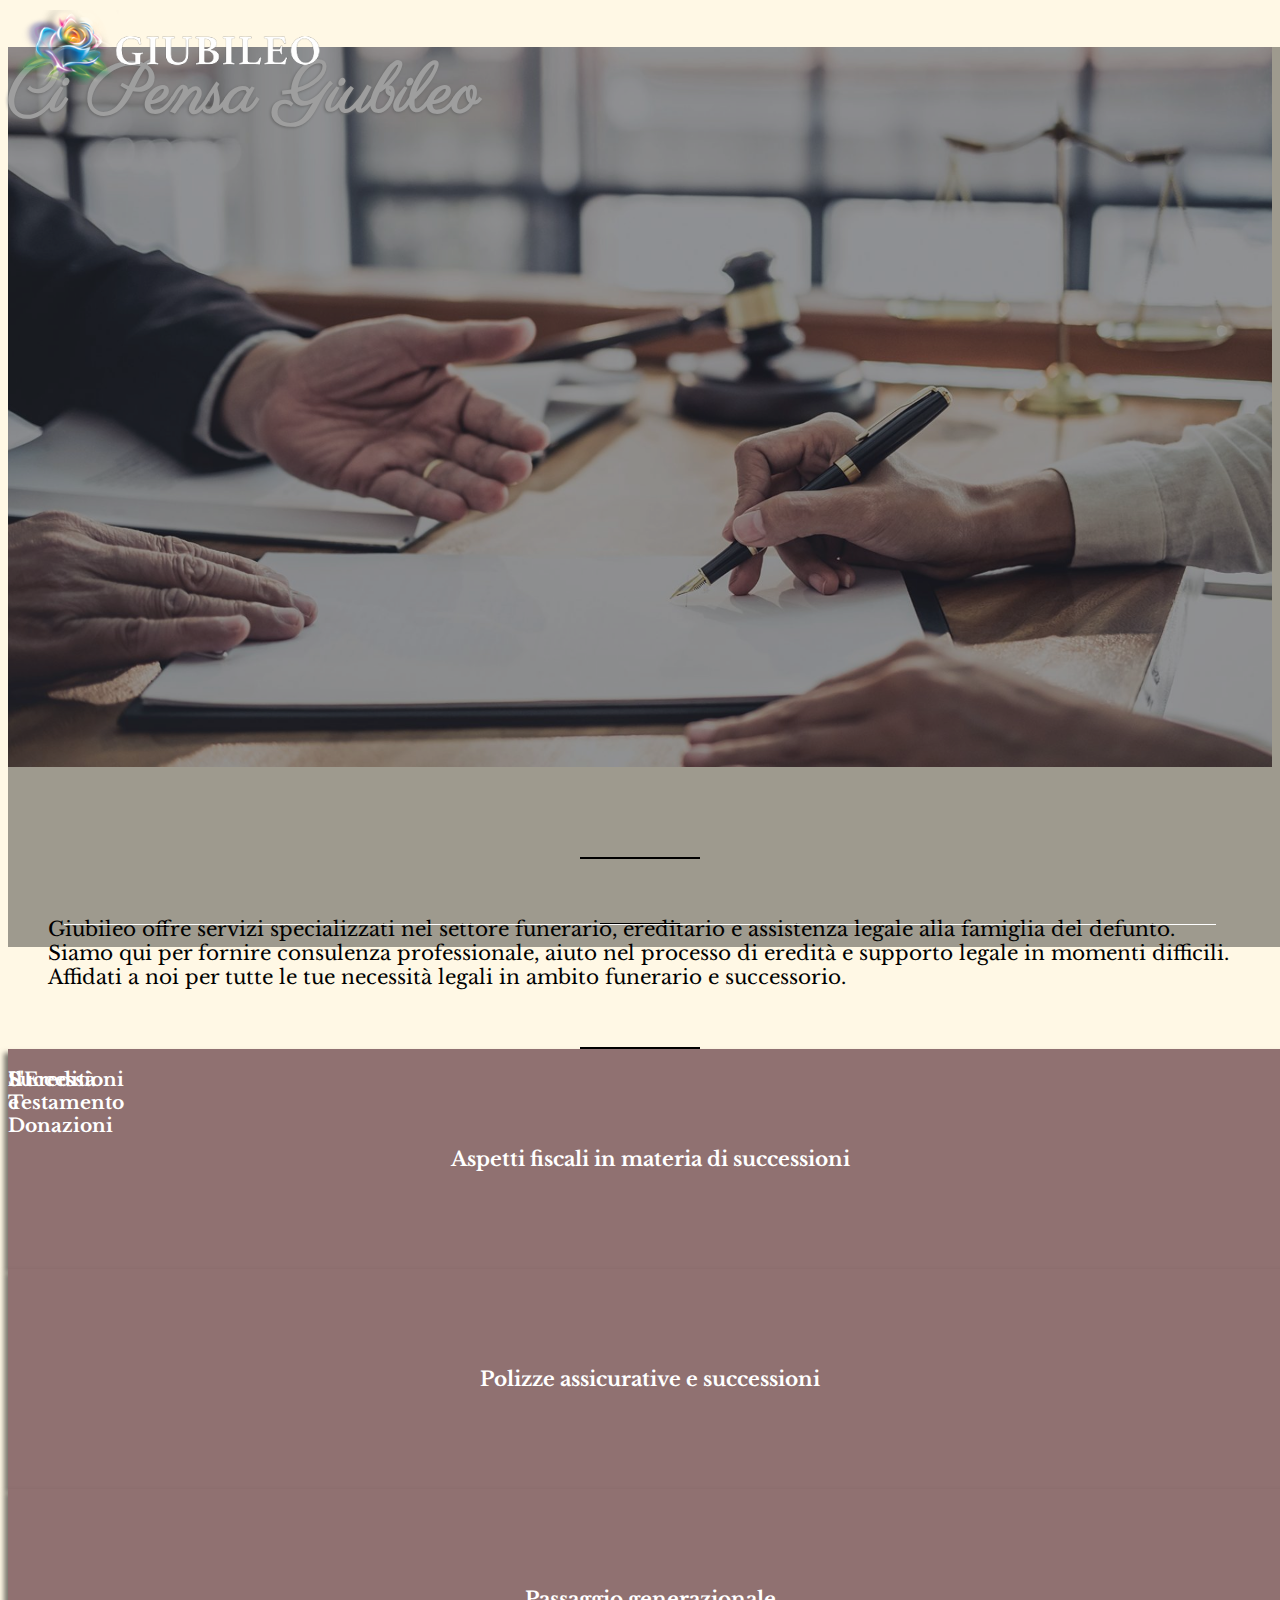
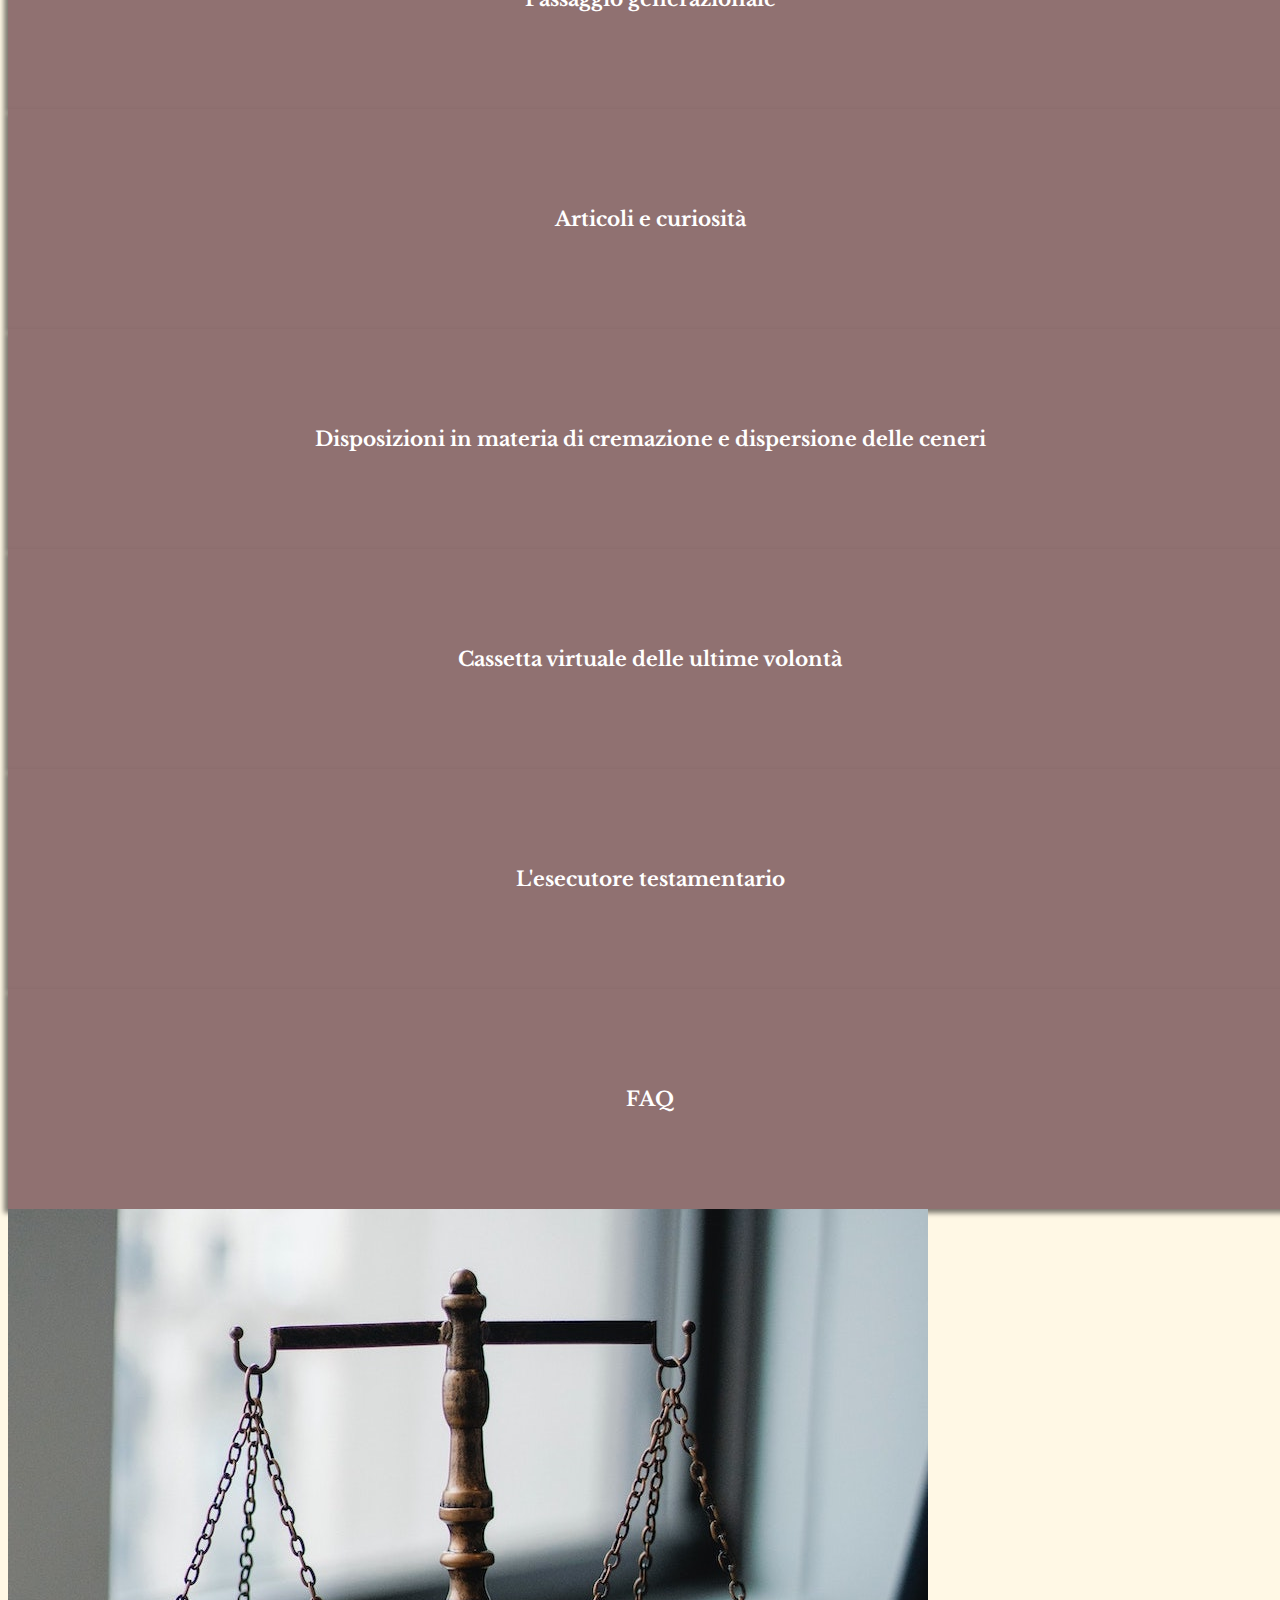
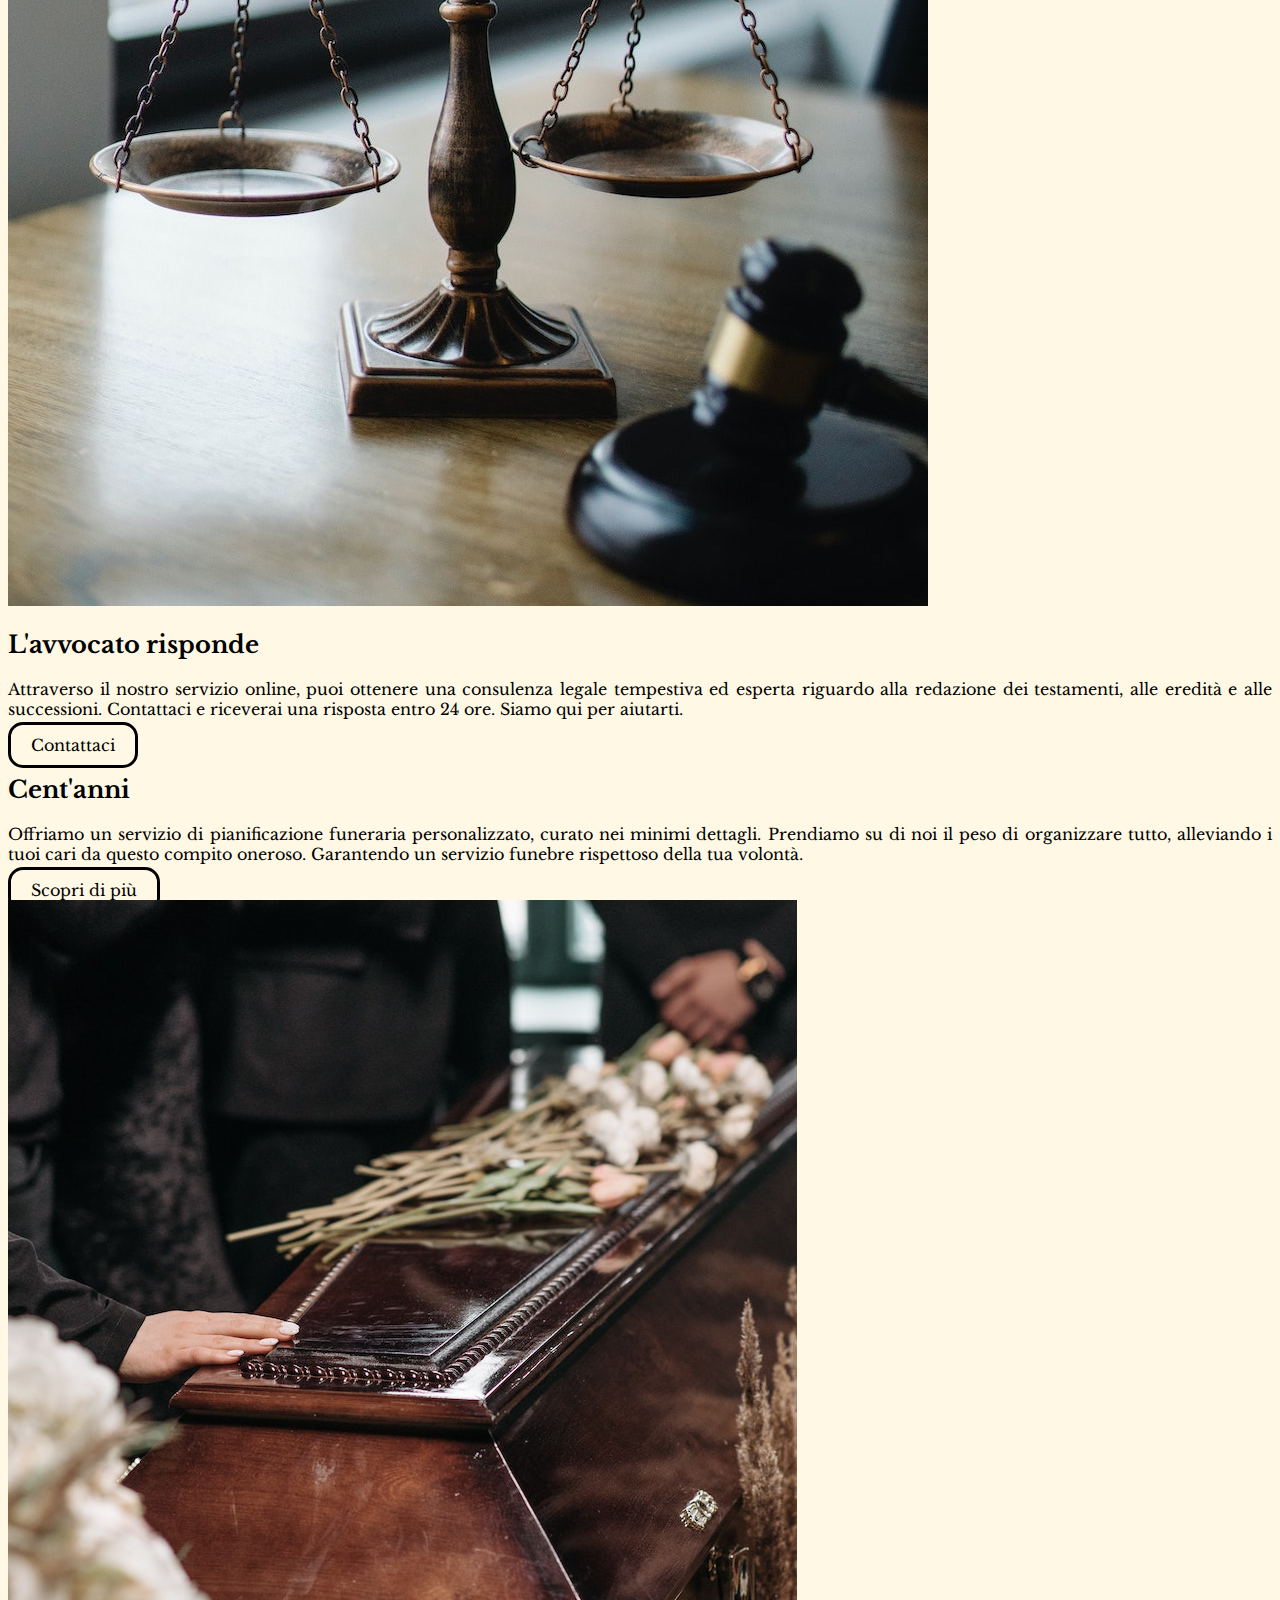
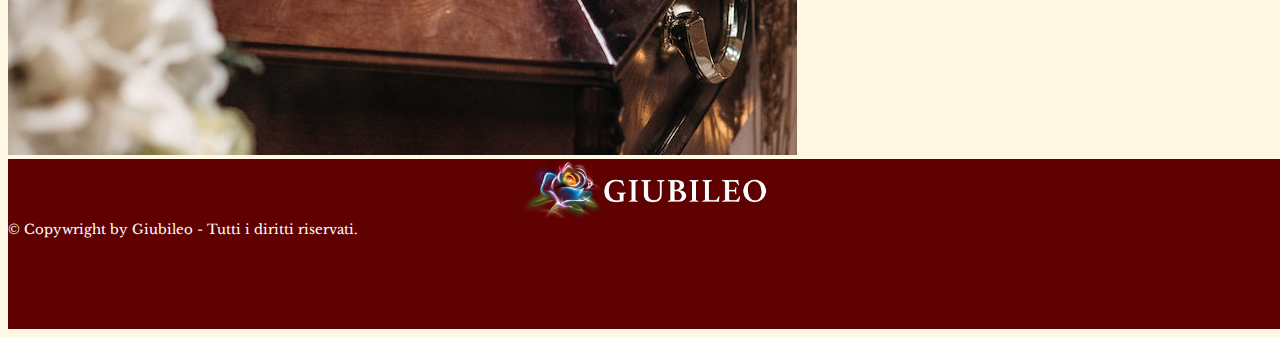
==== index.html @ f2958b36 "typo avvocato" ====
<!DOCTYPE html>
<html lang="en">
<head>
    <meta charset="UTF-8">
    <meta http-equiv="X-UA-Compatible" content="IE=edge">
    <meta name="viewport" content="width=device-width, initial-scale=1.0">
    <title>Ci Pensa Giubileo</title>

    <!-- Fonts -->
    <link rel="preconnect" href="https://fonts.googleapis.com">
    <link rel="preconnect" href="https://fonts.gstatic.com" crossorigin>
    <link href="https://fonts.googleapis.com/css2?family=Libre+Baskerville&family=Parisienne&display=swap" rel="stylesheet">
    <!--  -->

    <link rel="stylesheet" href="https://cdn.jsdelivr.net/npm/bootstrap@5.2.3/dist/css/bootstrap.min.css" integrity="sha384-rbsA2VBKQhggwzxH7pPCaAqO46MgnOM80zW1RWuH61DGLwZJEdK2Kadq2F9CUG65" crossorigin="anonymous">
    <link rel="stylesheet" href="css/style.min.css">
</head>
<body>
    <!-- Header -->
    <div id="header" class="header navbar align-content-center">
        <div class="container-xl">
            <div class="navbar-brand">
                <img class="ps-0" src="assets/logo/logo-giubileo.png" alt="">
            </div>

            <!-- <button class="navbar-toggler" type="button" data-bs-toggle="collapse" data-bs-target="#navbarSupportedContent" aria-controls="navbarSupportedContent" aria-expanded="false" aria-label="Toggle navigation">
                <span class="navbar-toggler-icon"></span>
            </button> -->

            <div class="" id="">
                <div class="navbar-links ms-auto flex">
                  <div class="nav-item">
                    <button id="nav-link-btn" class="nav-link nav-link-btn">Servizi</button>
                  </div>
                  <div class="nav-item">
                    <a class="nav-link" href="/">L'avvocato risponde</a>
                  </div>
                  <div class="nav-item dropdown">
                    <a class="nav-link" href="https://giubileocentanni.it/" target="_blank">Cent'anni</a>
                  </div>
                </div>
            </div>
        </div>

    </div>

    <div id="submenu" class="submenu container justify-content-center">
        <div class="d-flex justify-content-center mb-1">
            <a href="/" class="card submenu-container submenu-main">
                Il Testamento
            </a>
            <a href="/" class="card submenu-container submenu-main">
                L'Eredità
            </a>
            <a href="/" class="card submenu-container submenu-main">
                Successioni e Donazioni
            </a>
        </div>

        <div class="justify-content-center">
            <div class="d-flex text-center justify-content-center mb-1">
                <a href="/" class="card submenu-container">
                        Aspetti fiscali in materia di successioni
                </a>
                <a href="/" class="card submenu-container">
                        Polizze assicurative e successioni
                </a>
                <a href="/" class="card submenu-container">
                        Passaggio generazionale
                </a>
                <a href="/" class="card submenu-container">
                        Articoli e curiosità
                </a>
            </div>
    
            <div class="d-flex text-center justify-content-center">
                <a href="/" class="card submenu-container">
                        Cremazione e dispersione delle ceneri
                </a>
                <a href="/" class="card submenu-container">
                        Cassetta virtuale delle ultime volontà
                </a>
                <a href="/" class="card submenu-container">
                        L'esecutore testamentario
                </a>
                <a href="/" class="card submenu-container">
                        FAQ
                </a>
            </div>

        </div>
    </div>

    <!-- Hero -->
    <div class="container-fluid hero position-relative" style="background-image: url(assets/img/giubileo-7.jpeg);">
        <div class="hero-overlay"></div>
        <div class="row text-center h-100 align-content-center">
            <h1 class="title">Ci Pensa Giubileo</h1>
        </div>
    </div>

    <!-- Intro -->
    <div class="container intro-section section">
        <div class="row text-center justify-content-center">
            <p class="intro col-7">
                Giubileo offre servizi specializzati nel settore funerario, ereditario e assistenza legale alla famiglia del defunto. 
                Siamo qui per fornire consulenza professionale, aiuto nel processo di eredità e supporto legale in momenti difficili. Affidati a noi 
                per tutte le tue necessità legali in ambito funerario e successorio.
            </p>
        </div>
    </div>

    <!-- Cards -->
    <div class="container-xl cards-section section my-5 py-5">
        <!-- Card Highlights -->
        <div class="row text-center justify-content-center mb-5">
            <div class="col-4">
                <a href="/" class="card highlight-card" style="background-image: url(assets/img/giubileo-6.jpeg);">
                    <div class="card-overlay"></div>
                    <div class="card-content">
                        <div class="card-title mb-3">
                            <h3>Il Testamento</h3>
                        </div>
                        <div class="card-description p-3 mt-4">
                            <p>Offriamo assistenza nella redazione del testamento, garantendo che le volontà del defunto siano chiare e legalmente valide.</p>
                        </div>
                    </div>
                </a>
            </div>
            <div class="col-4">
                <a href="/" class="card highlight-card"  style="background-image: url(assets/img/giubileo-3.jpeg);">
                    <div class="card-overlay"></div>

                    <div class="card-content">
                        <div class="card-title mb-3">
                            <h3>L'Eredità</h3>
                        </div>
                        <div class="card-description p-3 mt-4">
                            <p>Forniamo servizi di gestione dell'eredità, assicurando una corretta distribuzione dei beni e la risoluzione delle questioni legali correlate.</p>
                        </div>
                    </div>
                </a>
            </div>
            <div class="col-4">
                <a href="/" class="card highlight-card"  style="background-image: url(assets/img/giubileo-5.jpeg);">
                    <div class="card-overlay"></div>

                    <div class="card-content">
                        <div class="card-title mb-3">
                            <h3>Successioni e Donazioni</h3>
                        </div>
                        <div class="card-description p-3 mt-4">
                            <p>Proponiamo servizi di successioni e donazioni, aiutando a pianificare e gestire in modo adeguato la trasmissione di beni e patrimonio.</p>
                        </div>
                    </div>
                </a>
            </div>
        </div>

        <!-- Other cards -->
        <div class="row text-center justify-content-center mb-4">
            <div class="col-3">
                <a href="/" class="card card-secondary">
                    <h3>Aspetti fiscali in materia di successioni</h3>
                </a>
            </div>
            <div class="col-3">
                <a href="/" class="card card-secondary">
                    <h3>Polizze assicurative e successioni</h3>
                </a>
            </div>
            <div class="col-3">
                <a href="/" class="card card-secondary">
                    <h3>Passaggio generazionale</h3>
                </a>
            </div>
            <div class="col-3">
                <a href="/" class="card card-secondary">
                    <h3>Articoli e curiosità</h3>
                </a>
            </div>
        </div>

        <div class="row text-center justify-content-center">
            <div class="col-3">
                <a href="/" class="card card-secondary">
                    <h3>Disposizioni in materia di cremazione e dispersione delle ceneri</h3>
                </a>
            </div>
            <div class="col-3">
                <a href="/" class="card card-secondary">
                    <h3>Cassetta virtuale delle ultime volontà</h3>
                </a>
            </div>
            <div class="col-3">
                <a href="/" class="card card-secondary">
                    <h3>L'esecutore testamentario</h3>
                </a>
            </div>
            <div class="col-3">
                <a href="/" class="card card-secondary">
                    <h3>FAQ</h3>
                </a>
            </div>
        </div>
    </div>

    <!-- Avvocato risponde -->
    <div class="container section lawyer-section py-5">
        <div class="row">
            <div class="col-4 offset-1">
                <img class="sec-img w-100 rounded" src="assets/img/giubileo-2.jpeg" alt="">
            </div>
            <div class="offset-1 col-5 d-flex flex-column justify-content-center align-items-center">
                <h2 class="sec-title mb-5 position-relative">L'avvocato risponde</h2>
                <p class="sec-description mb-5">Attraverso il nostro servizio online, puoi ottenere una consulenza legale tempestiva ed esperta riguardo alla redazione dei testamenti, alle eredità e alle successioni. Contattaci e riceverai una risposta entro 24 ore. Siamo qui per aiutarti.</p>
                <a href="/" class="sec-btn">Contattaci</a>
            </div>
        </div>
    </div>

    <!-- Cent'anni -->
    <div class="container section centanni-section mb-5 py-5">
        <div class="row">
            <div class="offset-1 col-5 d-flex flex-column justify-content-center align-items-center">
                <h2 class="sec-title mb-5 position-relative">Cent'anni</h2>
                <p class="sec-description mb-5">Offriamo un servizio di pianificazione funeraria personalizzato, curato nei minimi dettagli. Prendiamo su di noi il peso di organizzare tutto, alleviando i tuoi cari da questo compito oneroso. Garantendo un servizio funebre rispettoso della tua volontà.</p>
                <a href="https://giubileocentanni.it/" target="_blank" class="sec-btn">Scopri di più</a>
            </div>
            <div class="col-4 offset-1">
                <img class="sec-img w-100 rounded" src="assets/img/funeral-1b.jpeg" alt="">
            </div>
        </div>
    </div>

    <div id="footer" class="footer">
        <div class="container justify-content-center h-100 position-relative text-center">
            <div class="footer-logo-container pt-4 mb-5 position-relative">
                <img class="ps-0" src="assets/logo/logo-giubileo.png" alt="">
            </div>
            <small class="text-center">© Copywright by Giubileo - Tutti i diritti riservati.</small>
        </div>
    </div>


    <script src="https://cdn.jsdelivr.net/npm/bootstrap@5.2.3/dist/js/bootstrap.min.js" integrity="sha384-cuYeSxntonz0PPNlHhBs68uyIAVpIIOZZ5JqeqvYYIcEL727kskC66kF92t6Xl2V" crossorigin="anonymous"></script>
    <script src="js/main.js"></script>
</body>
</html>
---- css/style.min.css ----
:root{--main:#113c66;--main-bg:#fff8e5;--header-color:#fff;--header-bg-color:#600101;--header-bg-color-light:#8f3b3b;--header-bg-color-focus:#4b0404;--secondary-card-bg:#907171;--card-transition-bg:0.5s;--card-transition:1s}*{font-family:'Libre Baskerville', serif}html{overflow-x:hidden}body{background-color:var(--main-bg)}.header{overflow:hidden;position:fixed;width:100vw;top:0;left:0;max-height:90px;z-index:999999;transition:all 0.6s}.header.scrolled-down{background-color:var(--header-bg-color)}.header .navbar-brand img{height:75px;width:auto;padding:10px}.header .navbar-links{display:flex;justify-content:right;align-items:center}.header .navbar-links .nav-item{display:flex;justify-content:center;align-items:center;transition:all 0.5;background-color:#fff8e500}.header .navbar-links .nav-item:hover .nav-link{text-decoration:underline}.header .navbar-links .nav-item .nav-link-btn{background:none;border:none}.header .navbar-links .nav-item .nav-link{padding:2px 30px;color:var(--header-color);font-size:18px;text-decoration-color:var(--header-color);text-underline-offset:3px}.header .navbar-links .nav-item:first-child,.header .navbar-links .nav-item:last-child{border-right:1px solid var(--header-color);border-left:1px solid var(--header-color)}.submenu{width:50vw;min-width:720px;position:fixed;justify-content:center;top:-500px;left:50%;transform:translateX(-50%);border-bottom-left-radius:4px;border-bottom-right-radius:4px;z-index:999990;opacity:0;transition:all 1s;background-color:var(--header-bg-color-light);padding:20px 10px}.submenu .submenu-container{text-align:center;display:flex;justify-content:center;align-items:center;background-color:var(--secondary-card-bg);margin:3px;height:100px;width:100%;padding:5px;transition:all 0.5s;text-decoration:none;color:var(--header-color);font-size:15px}.submenu .submenu-container.submenu-main{font-size:18px}.submenu .submenu-container:hover{background-color:var(--header-bg-color)}.submenu.submenu-open{opacity:1;top:88px}.hero{padding:0px;max-height:80vh;height:80vh;background:center center;background-repeat:no-repeat;background-size:cover}.hero .hero-overlay{width:100%;height:100%;background-color:rgba(0,0,0,0.38);padding:0px;position:absolute}.hero .title{font-family:'Parisienne', cursive;z-index:1000;font-size:70px;color:white;text-shadow:-1px 1px 3px darkgrey}.intro-section{position:relative;padding:40px;margin-top:90px}.intro-section:before,.intro-section:after{content:"";transform:translateX(-50%);display:block;width:120px;height:2px;background:#000;left:50%;position:absolute}.intro-section:before{top:0px}.intro-section:after{bottom:0}.intro-section p{font-size:20px}.cards-section .highlight-card{justify-content:end;border:0px;height:400px;background-position:center;background-size:cover;background-repeat:no-repeat;position:relative;text-decoration:none;box-shadow:-4px 4px 5px rgba(0,0,0,0.517);overflow-y:hidden;transition:all var(--card-transition)}.cards-section .highlight-card .card-overlay{position:absolute;bottom:0px;left:0px;background-color:rgba(0,0,0,0.337);height:50%;width:100%;z-index:0;padding:0px;border-radius:inherit;background:#000;background:linear-gradient(0deg, rgba(0,0,0,0.564885) 50%, rgba(252,252,255,0) 100%);transition:all var(--card-transition)}.cards-section .highlight-card .card-content{position:absolute;top:80%;transition:all var(--card-transition);color:white;text-decoration:none}.cards-section .highlight-card .card-content .card-title::after{content:"";transform:translateX(-50%);display:block;width:100px;height:2px;background:white;left:50%;position:relative;bottom:-15px;opacity:0;transition:all var(--card-transition)}.cards-section .highlight-card .card-content .card-description{opacity:0;transition:all var(--card-transition)}.cards-section .highlight-card:hover{box-shadow:-5px 5px 15px rgba(0,0,0,0.665)}.cards-section .highlight-card:hover .card-overlay{height:100%}.cards-section .highlight-card:hover .card-content{top:50%}.cards-section .highlight-card:hover .card-content .card-title::after{opacity:1}.cards-section .highlight-card:hover .card-content .card-description{opacity:1}.cards-section .card-secondary{width:100%;height:200px;color:white;text-decoration:none;display:flex;justify-content:center;align-items:center;padding:10px;transition:all 0.5s;background-color:var(--secondary-card-bg);box-shadow:-4px 4px 5px rgba(0,0,0,0.517)}.cards-section .card-secondary:hover{background-color:var(--header-bg-color)}.cards-section .card-secondary h3{font-size:20px}.lawyer-section .sec-title::after,.centanni-section .sec-title::after{content:"";transform:translateX(-50%);display:block;width:80px;height:2px;background:black;left:50%;position:absolute;bottom:-25px}.lawyer-section .sec-description,.centanni-section .sec-description{text-align:justify}.lawyer-section .sec-btn,.centanni-section .sec-btn{padding:10px 20px;border-radius:15px;border:solid 3px black;transition:all 0.5s;color:black;text-decoration:none}.lawyer-section .sec-btn:hover,.centanni-section .sec-btn:hover{background-color:var(--header-bg-color);border-color:var(--header-bg-color);color:white}.footer{width:100vw;overflow-x:hidden;height:170px;background-color:var(--header-bg-color)}.footer .footer-logo-container{display:flex;justify-content:center;align-items:center}.footer .footer-logo-container:after{content:"";transform:translateX(-50%);display:block;width:90vw;height:1px;background:white;left:50%;position:absolute;bottom:-25px}.footer .footer-logo-container img{height:auto;width:20%;min-width:200px;max-width:300px}.footer small{color:white;margin:auto}
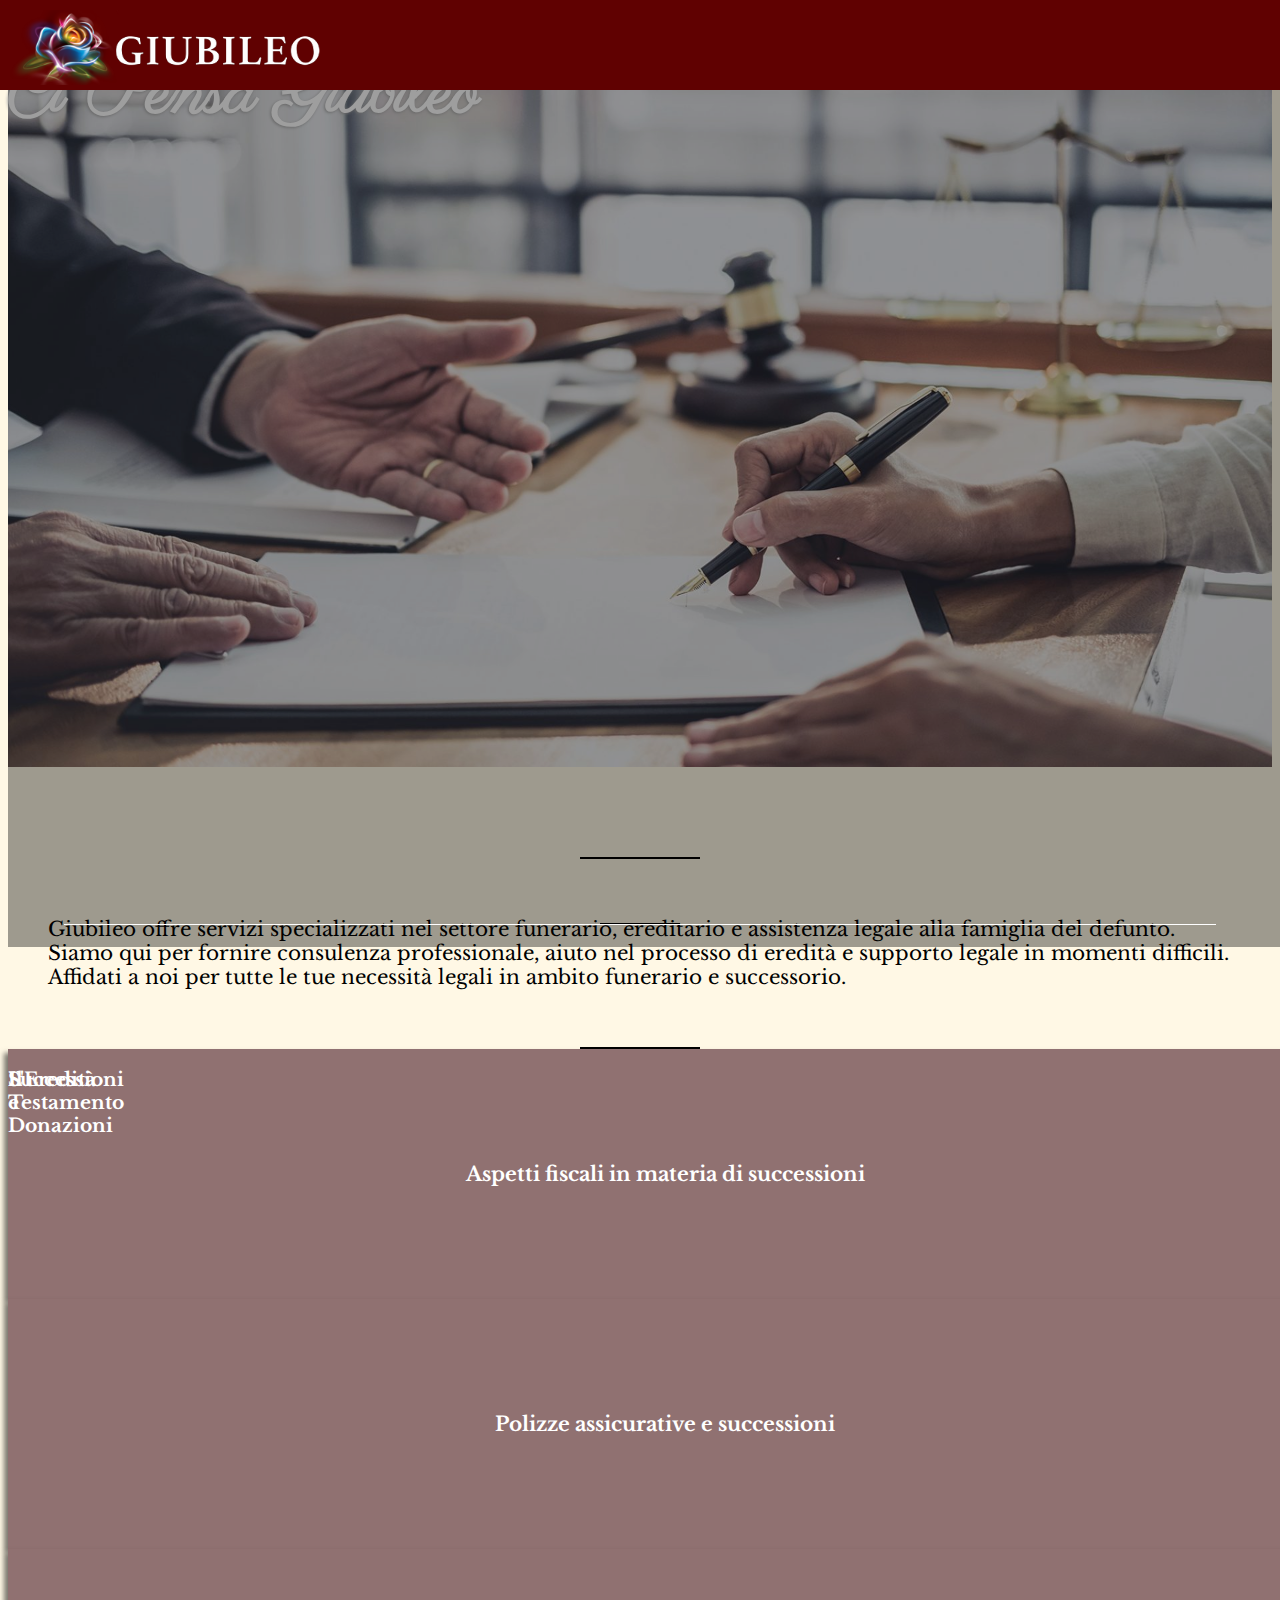
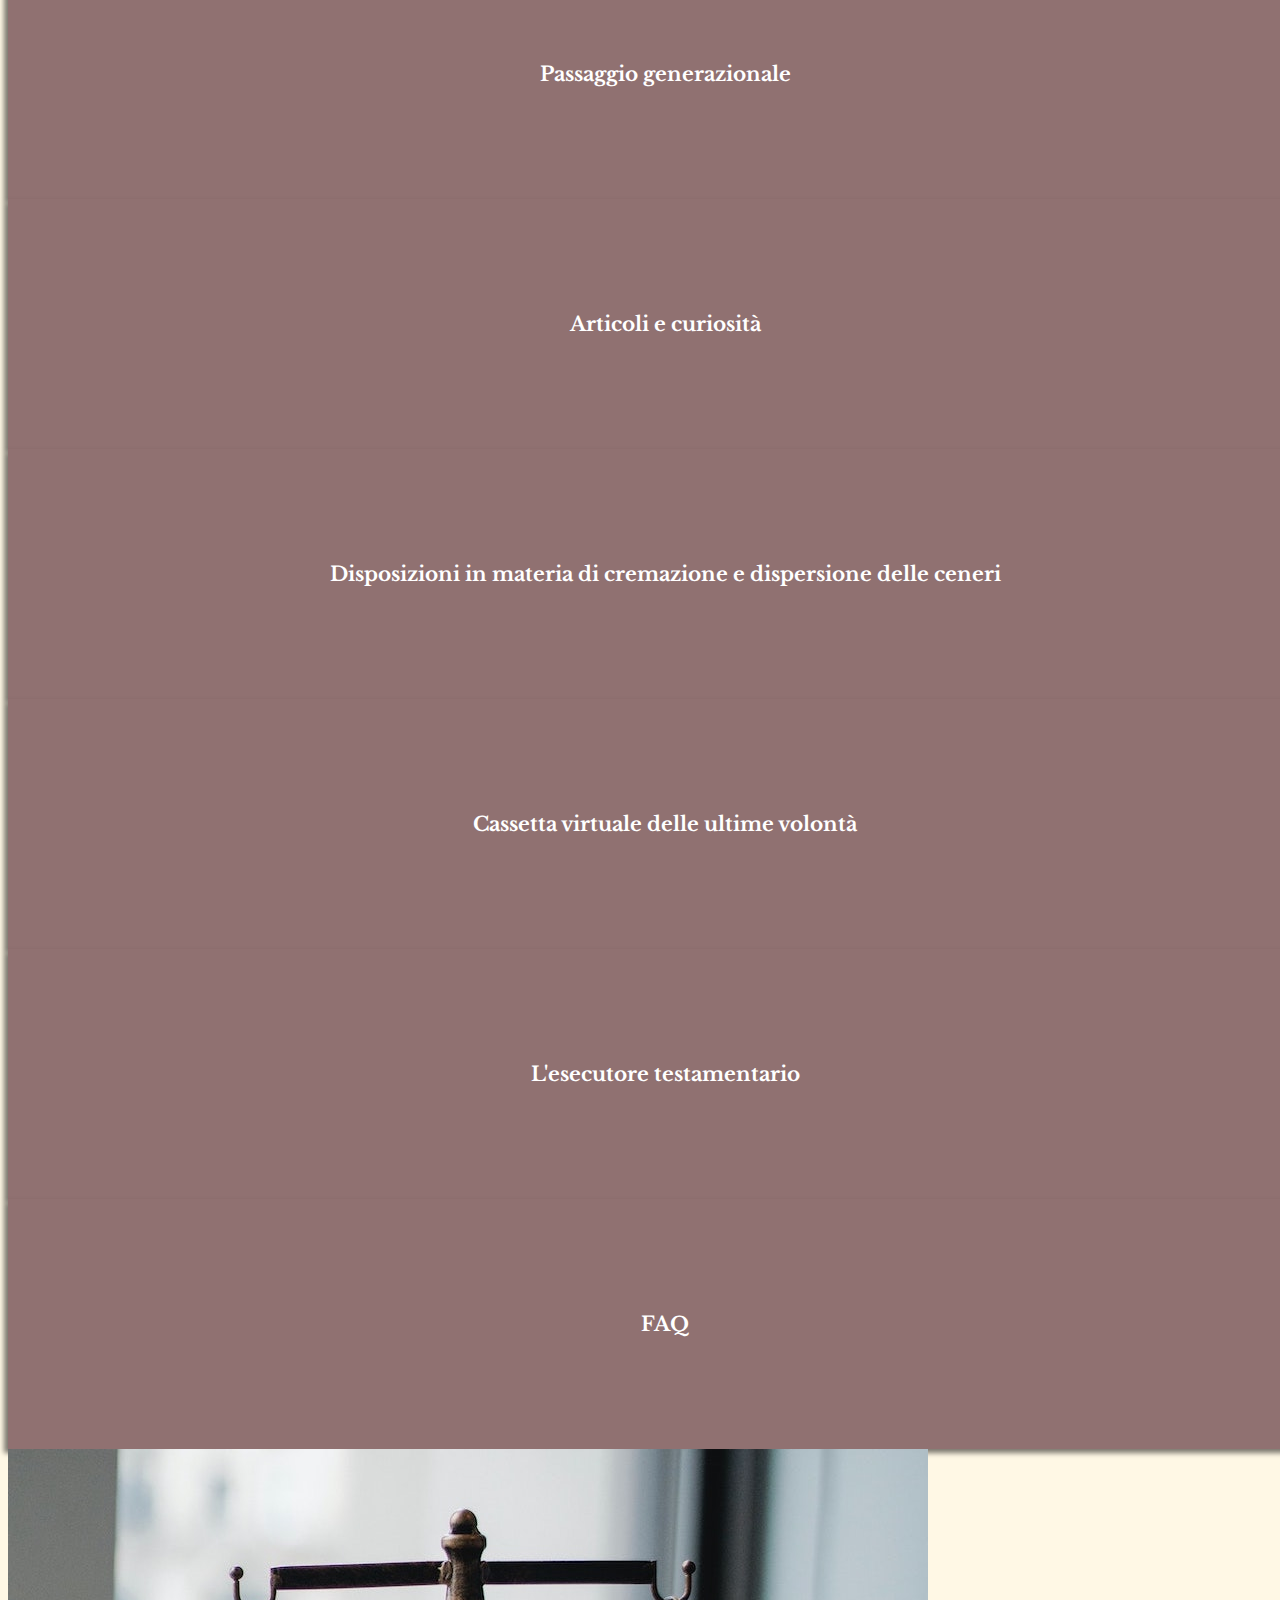
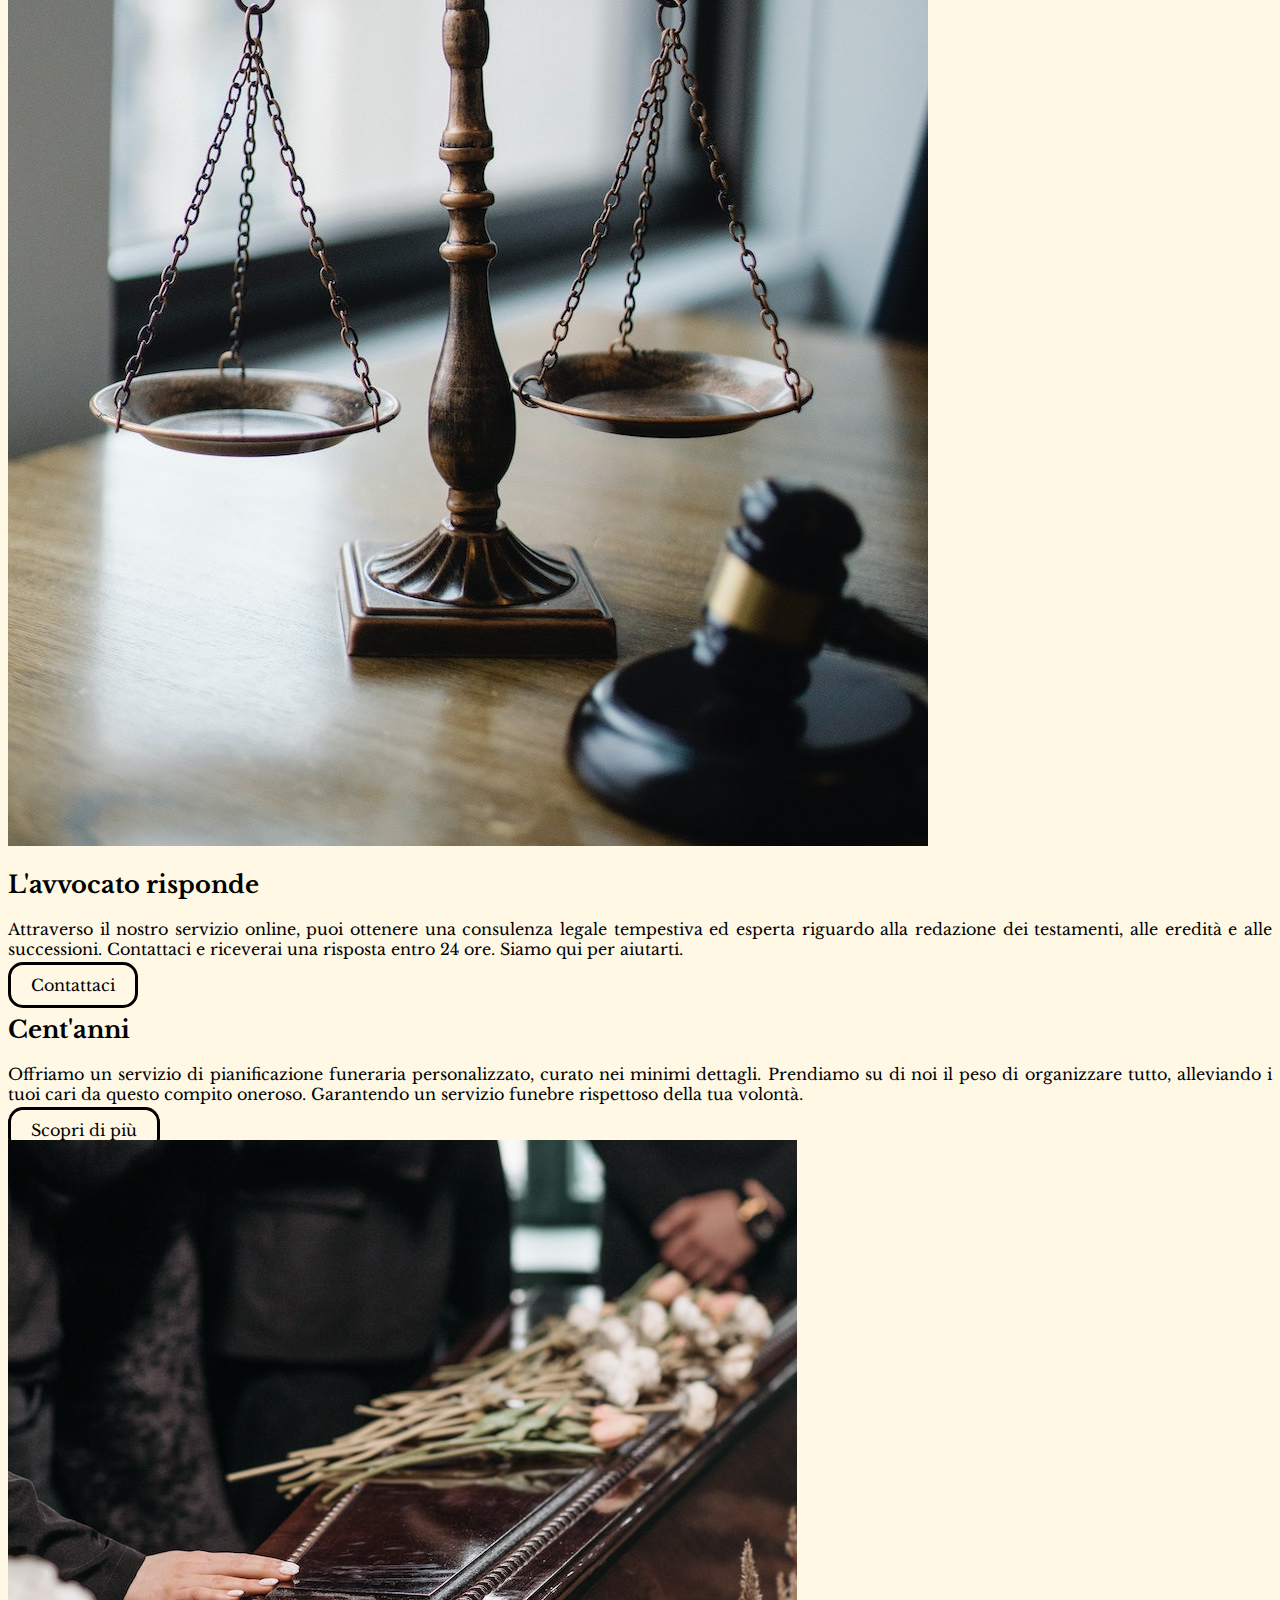
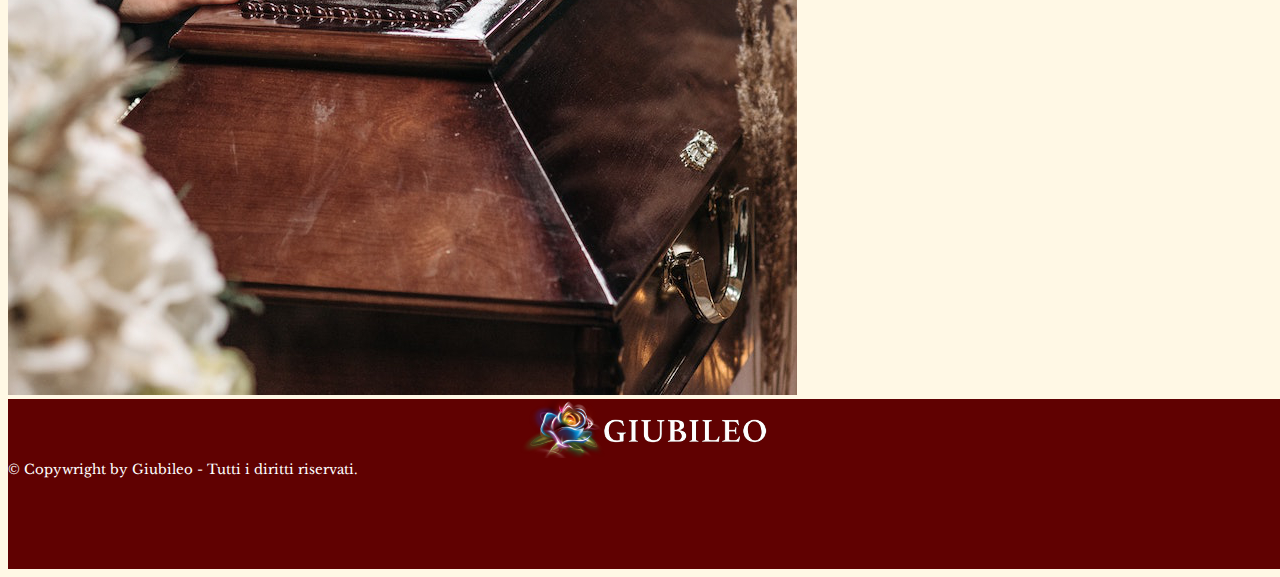
==== commit 9aeaf165: "New content page, mods on homepage" ====
--- a/index.html
+++ b/index.html
@@ -20,7 +20,7 @@
     <div id="header" class="header navbar align-content-center">
         <div class="container-xl">
             <div class="navbar-brand">
-                <img class="ps-0" src="assets/logo/logo-giubileo.png" alt="">
+                <a href="/"><img class="ps-0" src="assets/logo/logo-giubileo.png" alt=""></a>
             </div>
 
             <!-- <button class="navbar-toggler" type="button" data-bs-toggle="collapse" data-bs-target="#navbarSupportedContent" aria-controls="navbarSupportedContent" aria-expanded="false" aria-label="Toggle navigation">
@@ -115,7 +115,7 @@
         <!-- Card Highlights -->
         <div class="row text-center justify-content-center mb-5">
             <div class="col-4">
-                <a href="/" class="card highlight-card" style="background-image: url(assets/img/giubileo-6.jpeg);">
+                <a href="/pages/content_page.html" class="card highlight-card" style="background-image: url(assets/img/giubileo-6.jpeg);">
                     <div class="card-overlay"></div>
                     <div class="card-content">
                         <div class="card-title mb-3">
@@ -128,7 +128,7 @@
                 </a>
             </div>
             <div class="col-4">
-                <a href="/" class="card highlight-card"  style="background-image: url(assets/img/giubileo-3.jpeg);">
+                <a href="/pages/content_page.html" class="card highlight-card"  style="background-image: url(assets/img/giubileo-3.jpeg);">
                     <div class="card-overlay"></div>
 
                     <div class="card-content">
@@ -142,7 +142,7 @@
                 </a>
             </div>
             <div class="col-4">
-                <a href="/" class="card highlight-card"  style="background-image: url(assets/img/giubileo-5.jpeg);">
+                <a href="/pages/content_page.html" class="card highlight-card"  style="background-image: url(assets/img/giubileo-5.jpeg);">
                     <div class="card-overlay"></div>
 
                     <div class="card-content">
--- a/css/style.min.css
+++ b/css/style.min.css
@@ -1 +1 @@
-:root{--main:#113c66;--main-bg:#fff8e5;--header-color:#fff;--header-bg-color:#600101;--header-bg-color-light:#8f3b3b;--header-bg-color-focus:#4b0404;--secondary-card-bg:#907171;--card-transition-bg:0.5s;--card-transition:1s}*{font-family:'Libre Baskerville', serif}html{overflow-x:hidden}body{background-color:var(--main-bg)}.header{overflow:hidden;position:fixed;width:100vw;top:0;left:0;max-height:90px;z-index:999999;transition:all 0.6s}.header.scrolled-down{background-color:var(--header-bg-color)}.header .navbar-brand img{height:75px;width:auto;padding:10px}.header .navbar-links{display:flex;justify-content:right;align-items:center}.header .navbar-links .nav-item{display:flex;justify-content:center;align-items:center;transition:all 0.5;background-color:#fff8e500}.header .navbar-links .nav-item:hover .nav-link{text-decoration:underline}.header .navbar-links .nav-item .nav-link-btn{background:none;border:none}.header .navbar-links .nav-item .nav-link{padding:2px 30px;color:var(--header-color);font-size:18px;text-decoration-color:var(--header-color);text-underline-offset:3px}.header .navbar-links .nav-item:first-child,.header .navbar-links .nav-item:last-child{border-right:1px solid var(--header-color);border-left:1px solid var(--header-color)}.submenu{width:50vw;min-width:720px;position:fixed;justify-content:center;top:-500px;left:50%;transform:translateX(-50%);border-bottom-left-radius:4px;border-bottom-right-radius:4px;z-index:999990;opacity:0;transition:all 1s;background-color:var(--header-bg-color-light);padding:20px 10px}.submenu .submenu-container{text-align:center;display:flex;justify-content:center;align-items:center;background-color:var(--secondary-card-bg);margin:3px;height:100px;width:100%;padding:5px;transition:all 0.5s;text-decoration:none;color:var(--header-color);font-size:15px}.submenu .submenu-container.submenu-main{font-size:18px}.submenu .submenu-container:hover{background-color:var(--header-bg-color)}.submenu.submenu-open{opacity:1;top:88px}.hero{padding:0px;max-height:80vh;height:80vh;background:center center;background-repeat:no-repeat;background-size:cover}.hero .hero-overlay{width:100%;height:100%;background-color:rgba(0,0,0,0.38);padding:0px;position:absolute}.hero .title{font-family:'Parisienne', cursive;z-index:1000;font-size:70px;color:white;text-shadow:-1px 1px 3px darkgrey}.intro-section{position:relative;padding:40px;margin-top:90px}.intro-section:before,.intro-section:after{content:"";transform:translateX(-50%);display:block;width:120px;height:2px;background:#000;left:50%;position:absolute}.intro-section:before{top:0px}.intro-section:after{bottom:0}.intro-section p{font-size:20px}.cards-section .highlight-card{justify-content:end;border:0px;height:400px;background-position:center;background-size:cover;background-repeat:no-repeat;position:relative;text-decoration:none;box-shadow:-4px 4px 5px rgba(0,0,0,0.517);overflow-y:hidden;transition:all var(--card-transition)}.cards-section .highlight-card .card-overlay{position:absolute;bottom:0px;left:0px;background-color:rgba(0,0,0,0.337);height:50%;width:100%;z-index:0;padding:0px;border-radius:inherit;background:#000;background:linear-gradient(0deg, rgba(0,0,0,0.564885) 50%, rgba(252,252,255,0) 100%);transition:all var(--card-transition)}.cards-section .highlight-card .card-content{position:absolute;top:80%;transition:all var(--card-transition);color:white;text-decoration:none}.cards-section .highlight-card .card-content .card-title::after{content:"";transform:translateX(-50%);display:block;width:100px;height:2px;background:white;left:50%;position:relative;bottom:-15px;opacity:0;transition:all var(--card-transition)}.cards-section .highlight-card .card-content .card-description{opacity:0;transition:all var(--card-transition)}.cards-section .highlight-card:hover{box-shadow:-5px 5px 15px rgba(0,0,0,0.665)}.cards-section .highlight-card:hover .card-overlay{height:100%}.cards-section .highlight-card:hover .card-content{top:50%}.cards-section .highlight-card:hover .card-content .card-title::after{opacity:1}.cards-section .highlight-card:hover .card-content .card-description{opacity:1}.cards-section .card-secondary{width:100%;height:200px;color:white;text-decoration:none;display:flex;justify-content:center;align-items:center;padding:10px;transition:all 0.5s;background-color:var(--secondary-card-bg);box-shadow:-4px 4px 5px rgba(0,0,0,0.517)}.cards-section .card-secondary:hover{background-color:var(--header-bg-color)}.cards-section .card-secondary h3{font-size:20px}.lawyer-section .sec-title::after,.centanni-section .sec-title::after{content:"";transform:translateX(-50%);display:block;width:80px;height:2px;background:black;left:50%;position:absolute;bottom:-25px}.lawyer-section .sec-description,.centanni-section .sec-description{text-align:justify}.lawyer-section .sec-btn,.centanni-section .sec-btn{padding:10px 20px;border-radius:15px;border:solid 3px black;transition:all 0.5s;color:black;text-decoration:none}.lawyer-section .sec-btn:hover,.centanni-section .sec-btn:hover{background-color:var(--header-bg-color);border-color:var(--header-bg-color);color:white}.footer{width:100vw;overflow-x:hidden;height:170px;background-color:var(--header-bg-color)}.footer .footer-logo-container{display:flex;justify-content:center;align-items:center}.footer .footer-logo-container:after{content:"";transform:translateX(-50%);display:block;width:90vw;height:1px;background:white;left:50%;position:absolute;bottom:-25px}.footer .footer-logo-container img{height:auto;width:20%;min-width:200px;max-width:300px}.footer small{color:white;margin:auto}
+:root{--main:#113c66;--main-bg:#fff8e5;--header-color:#fff;--header-bg-color:#600101;--header-bg-color-light:#8f3b3b;--header-bg-color-focus:#4b0404;--secondary-card-bg:#907171;--card-transition-bg:0.5s;--card-transition:1s}*{font-family:'Libre Baskerville', serif}html{overflow-x:hidden}body{background-color:var(--main-bg)}.header{overflow:hidden;position:fixed;width:100vw;top:0;left:0;max-height:90px;z-index:999999;transition:all 0.6s}.header.scrolled-down{background-color:var(--header-bg-color)}.header .navbar-brand img{height:75px;width:auto;padding:10px}.header .navbar-links{display:flex;justify-content:right;align-items:center}.header .navbar-links .nav-item{display:flex;justify-content:center;align-items:center;transition:all 0.5;background-color:#fff8e500}.header .navbar-links .nav-item:hover .nav-link{text-decoration:underline}.header .navbar-links .nav-item .nav-link-btn{background:none;border:none}.header .navbar-links .nav-item .nav-link{padding:2px 30px;color:var(--header-color);font-size:18px;text-decoration-color:var(--header-color);text-underline-offset:3px}.header .navbar-links .nav-item:first-child,.header .navbar-links .nav-item:last-child{border-right:1px solid var(--header-color);border-left:1px solid var(--header-color)}.submenu{width:50vw;min-width:720px;position:fixed;justify-content:center;top:-500px;left:50%;transform:translateX(-50%);border-bottom-left-radius:4px;border-bottom-right-radius:4px;z-index:999990;opacity:0;transition:all 1s;background-color:var(--header-bg-color-light);padding:20px 10px}.submenu .submenu-container{text-align:center;display:flex;justify-content:center;align-items:center;background-color:var(--secondary-card-bg);margin:3px;height:100px;width:100%;padding:5px;transition:all 0.5s;text-decoration:none;color:var(--header-color);font-size:15px}.submenu .submenu-container.submenu-main{font-size:18px}.submenu .submenu-container:hover{background-color:var(--header-bg-color)}.submenu.submenu-open{opacity:1;top:88px}.hero{padding:0px;max-height:80vh;height:80vh;background:center center;background-repeat:no-repeat;background-size:cover}.hero .hero-overlay{width:100%;height:100%;background-color:rgba(0,0,0,0.38);padding:0px;position:absolute}.hero .title{font-family:'Parisienne', cursive;z-index:1000;font-size:70px;color:white;text-shadow:-1px 1px 3px darkgrey}.intro-section{position:relative;padding:40px;margin-top:90px}.intro-section:before,.intro-section:after{content:"";transform:translateX(-50%);display:block;width:120px;height:2px;background:#000;left:50%;position:absolute}.intro-section:before{top:0px}.intro-section:after{bottom:0}.intro-section p{font-size:20px}.cards-section .highlight-card{justify-content:end;border:0px;height:400px;background-position:center;background-size:cover;background-repeat:no-repeat;position:relative;text-decoration:none;box-shadow:-4px 4px 5px rgba(0,0,0,0.517);overflow-y:hidden;transition:all var(--card-transition)}.cards-section .highlight-card .card-overlay{position:absolute;bottom:0px;left:0px;background-color:rgba(0,0,0,0.337);height:50%;width:100%;z-index:0;padding:0px;border-radius:inherit;background:#000;background:linear-gradient(0deg, rgba(0,0,0,0.564885) 50%, rgba(252,252,255,0) 100%);transition:all var(--card-transition)}.cards-section .highlight-card .card-content{position:absolute;top:80%;transition:all var(--card-transition);color:white;text-decoration:none}.cards-section .highlight-card .card-content .card-title::after{content:"";transform:translateX(-50%);display:block;width:100px;height:2px;background:white;left:50%;position:relative;bottom:-15px;opacity:0;transition:all var(--card-transition)}.cards-section .highlight-card .card-content .card-description{opacity:0;transition:all var(--card-transition)}.cards-section .highlight-card:hover{box-shadow:-5px 5px 15px rgba(0,0,0,0.665)}.cards-section .highlight-card:hover .card-overlay{height:100%}.cards-section .highlight-card:hover .card-content{top:50%}.cards-section .highlight-card:hover .card-content .card-title::after{opacity:1}.cards-section .highlight-card:hover .card-content .card-description{opacity:1}.cards-section .card-secondary{width:100%;height:200px;color:white;text-decoration:none;display:flex;justify-content:center;align-items:center;padding:25px;transition:all 0.5s;background-color:var(--secondary-card-bg);box-shadow:-4px 4px 5px rgba(0,0,0,0.517)}.cards-section .card-secondary:hover{background-color:var(--header-bg-color)}.cards-section .card-secondary h3{font-size:20px;margin:0px}.lawyer-section .sec-title::after,.centanni-section .sec-title::after{content:"";transform:translateX(-50%);display:block;width:80px;height:2px;background:black;left:50%;position:absolute;bottom:-25px}.lawyer-section .sec-description,.centanni-section .sec-description{text-align:justify}.lawyer-section .sec-btn,.centanni-section .sec-btn{padding:10px 20px;border-radius:15px;border:solid 3px black;transition:all 0.5s;color:black;text-decoration:none}.lawyer-section .sec-btn:hover,.centanni-section .sec-btn:hover{background-color:var(--header-bg-color);border-color:var(--header-bg-color);color:white}.footer{width:100vw;overflow-x:hidden;height:170px;background-color:var(--header-bg-color)}.footer .footer-logo-container{display:flex;justify-content:center;align-items:center}.footer .footer-logo-container:after{content:"";transform:translateX(-50%);display:block;width:90vw;height:1px;background:white;left:50%;position:absolute;bottom:-25px}.footer .footer-logo-container img{height:auto;width:20%;min-width:200px;max-width:300px}.footer small{color:white;margin:auto}.content-section{margin-top:150px}.title-container{position:relative}.title-container:after{content:"";transform:translateX(-50%);display:block;width:100px;height:2px;background:black;left:50%;position:absolute;bottom:-40px}.content-container{margin-top:100px;margin-bottom:80px}.content-container h3{margin-top:50px;margin-bottom:20px}
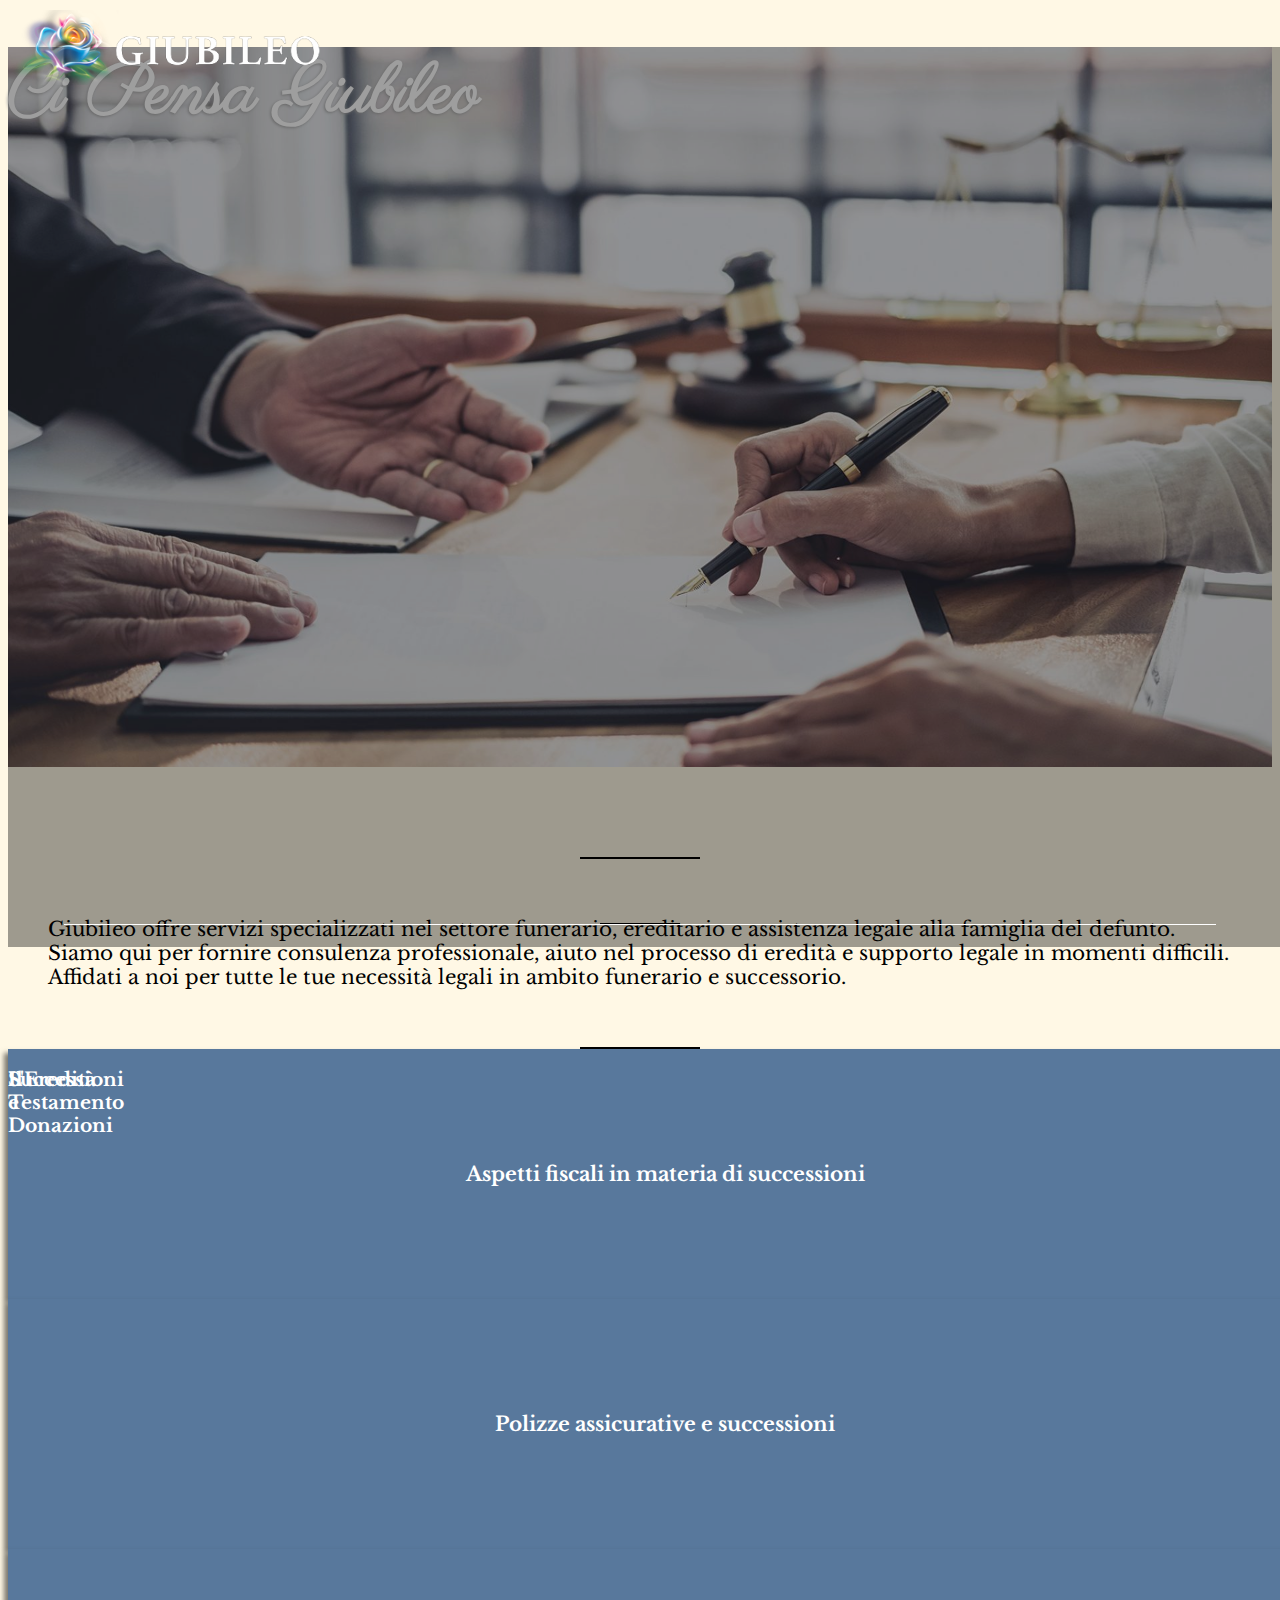
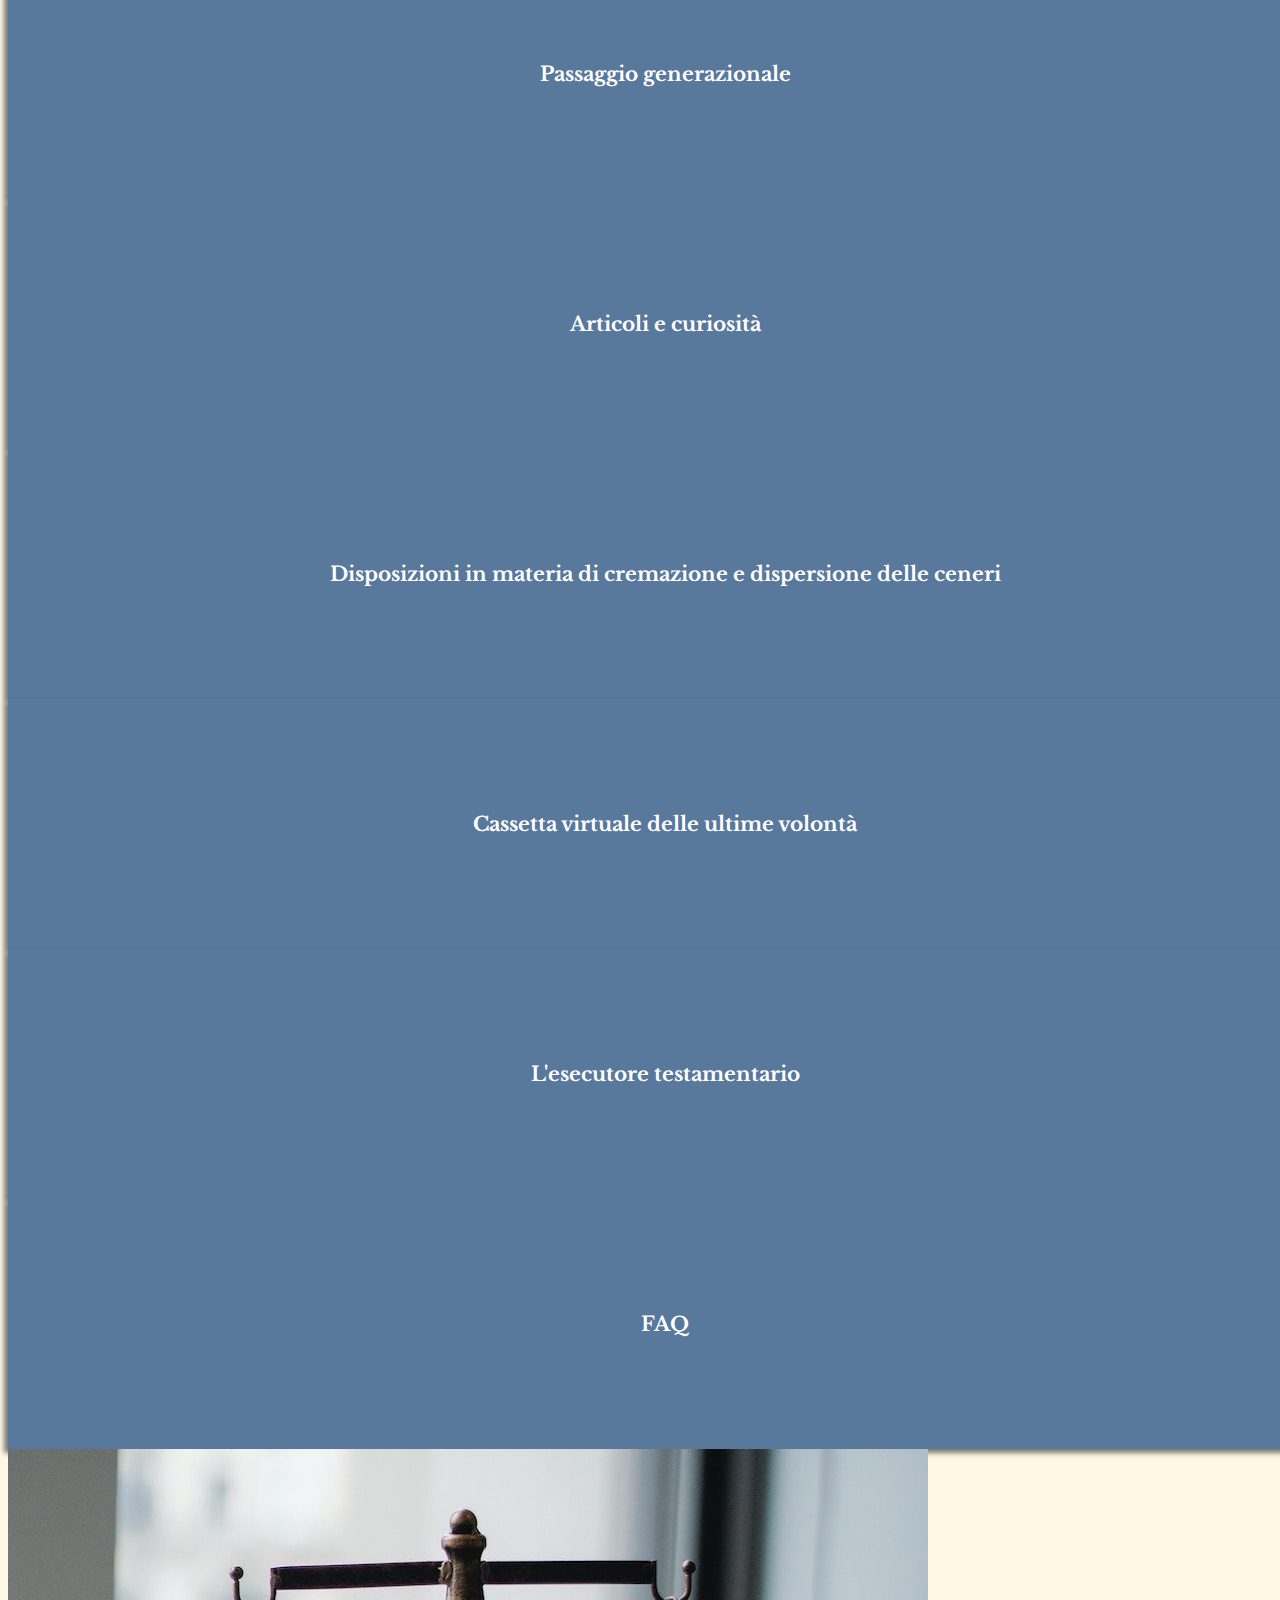
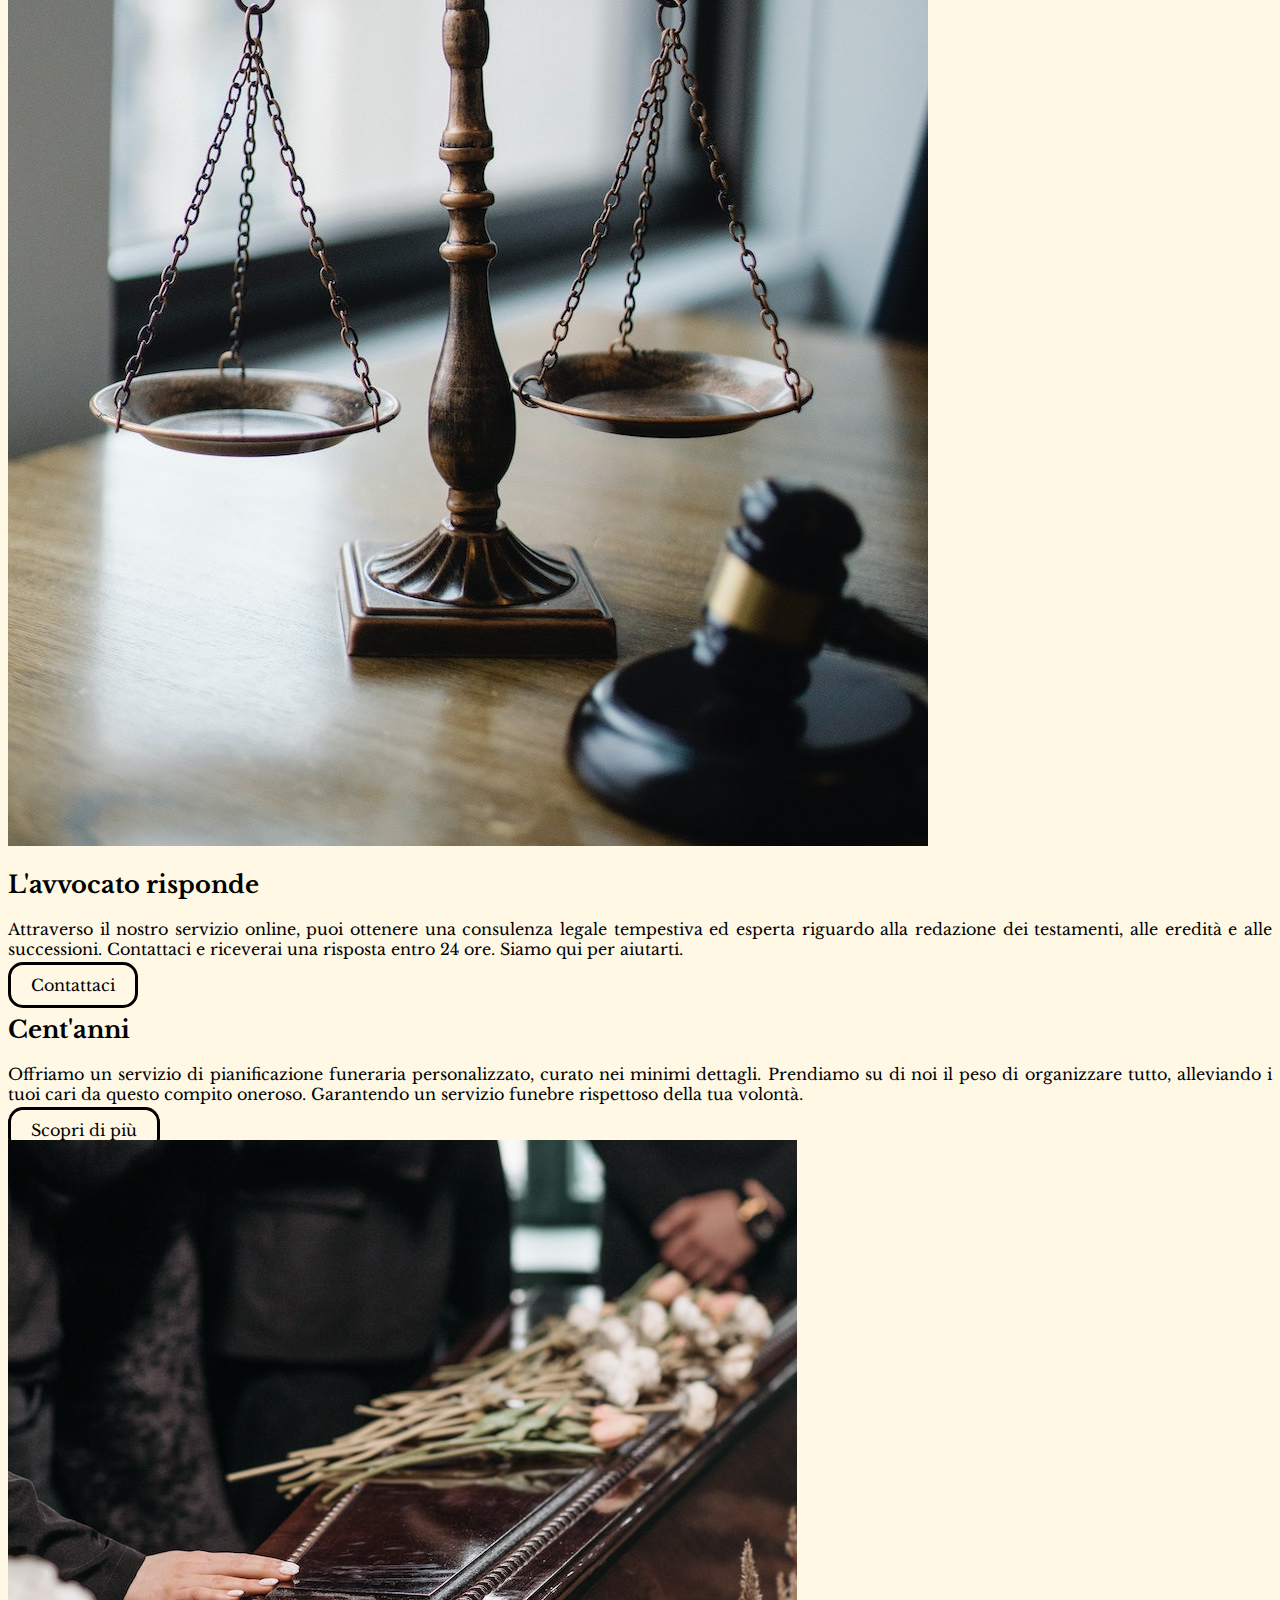
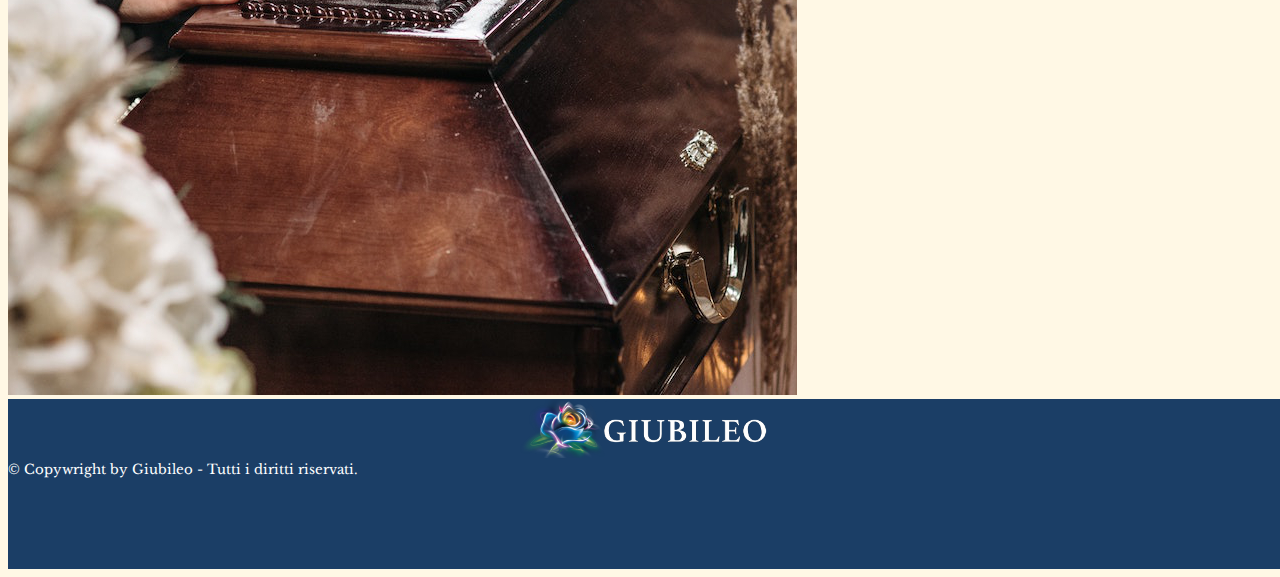
==== commit 235a1bfc: "New content pages, giubileo blue color" ====
--- a/index.html
+++ b/index.html
@@ -46,13 +46,13 @@
 
     <div id="submenu" class="submenu container justify-content-center">
         <div class="d-flex justify-content-center mb-1">
-            <a href="/" class="card submenu-container submenu-main">
+            <a href="/pages/content_sections/testamento.html" class="card submenu-container submenu-main">
                 Il Testamento
             </a>
-            <a href="/" class="card submenu-container submenu-main">
+            <a href="/pages/content_sections/eredita.html" class="card submenu-container submenu-main">
                 L'Eredità
             </a>
-            <a href="/" class="card submenu-container submenu-main">
+            <a href="/pages/content_sections/successioni.html" class="card submenu-container submenu-main">
                 Successioni e Donazioni
             </a>
         </div>
@@ -115,7 +115,7 @@
         <!-- Card Highlights -->
         <div class="row text-center justify-content-center mb-5">
             <div class="col-4">
-                <a href="/pages/content_page.html" class="card highlight-card" style="background-image: url(assets/img/giubileo-6.jpeg);">
+                <a href="/pages/content_sections/testamento.html" class="card highlight-card" style="background-image: url(assets/img/giubileo-6.jpeg);">
                     <div class="card-overlay"></div>
                     <div class="card-content">
                         <div class="card-title mb-3">
@@ -128,7 +128,7 @@
                 </a>
             </div>
             <div class="col-4">
-                <a href="/pages/content_page.html" class="card highlight-card"  style="background-image: url(assets/img/giubileo-3.jpeg);">
+                <a href="/pages/content_sections/eredita.html" class="card highlight-card"  style="background-image: url(assets/img/giubileo-3.jpeg);">
                     <div class="card-overlay"></div>
 
                     <div class="card-content">
@@ -142,7 +142,7 @@
                 </a>
             </div>
             <div class="col-4">
-                <a href="/pages/content_page.html" class="card highlight-card"  style="background-image: url(assets/img/giubileo-5.jpeg);">
+                <a href="/pages/content_sections/successioni.html" class="card highlight-card"  style="background-image: url(assets/img/giubileo-5.jpeg);">
                     <div class="card-overlay"></div>
 
                     <div class="card-content">
--- a/css/style.min.css
+++ b/css/style.min.css
@@ -1 +1 @@
-:root{--main:#113c66;--main-bg:#fff8e5;--header-color:#fff;--header-bg-color:#600101;--header-bg-color-light:#8f3b3b;--header-bg-color-focus:#4b0404;--secondary-card-bg:#907171;--card-transition-bg:0.5s;--card-transition:1s}*{font-family:'Libre Baskerville', serif}html{overflow-x:hidden}body{background-color:var(--main-bg)}.header{overflow:hidden;position:fixed;width:100vw;top:0;left:0;max-height:90px;z-index:999999;transition:all 0.6s}.header.scrolled-down{background-color:var(--header-bg-color)}.header .navbar-brand img{height:75px;width:auto;padding:10px}.header .navbar-links{display:flex;justify-content:right;align-items:center}.header .navbar-links .nav-item{display:flex;justify-content:center;align-items:center;transition:all 0.5;background-color:#fff8e500}.header .navbar-links .nav-item:hover .nav-link{text-decoration:underline}.header .navbar-links .nav-item .nav-link-btn{background:none;border:none}.header .navbar-links .nav-item .nav-link{padding:2px 30px;color:var(--header-color);font-size:18px;text-decoration-color:var(--header-color);text-underline-offset:3px}.header .navbar-links .nav-item:first-child,.header .navbar-links .nav-item:last-child{border-right:1px solid var(--header-color);border-left:1px solid var(--header-color)}.submenu{width:50vw;min-width:720px;position:fixed;justify-content:center;top:-500px;left:50%;transform:translateX(-50%);border-bottom-left-radius:4px;border-bottom-right-radius:4px;z-index:999990;opacity:0;transition:all 1s;background-color:var(--header-bg-color-light);padding:20px 10px}.submenu .submenu-container{text-align:center;display:flex;justify-content:center;align-items:center;background-color:var(--secondary-card-bg);margin:3px;height:100px;width:100%;padding:5px;transition:all 0.5s;text-decoration:none;color:var(--header-color);font-size:15px}.submenu .submenu-container.submenu-main{font-size:18px}.submenu .submenu-container:hover{background-color:var(--header-bg-color)}.submenu.submenu-open{opacity:1;top:88px}.hero{padding:0px;max-height:80vh;height:80vh;background:center center;background-repeat:no-repeat;background-size:cover}.hero .hero-overlay{width:100%;height:100%;background-color:rgba(0,0,0,0.38);padding:0px;position:absolute}.hero .title{font-family:'Parisienne', cursive;z-index:1000;font-size:70px;color:white;text-shadow:-1px 1px 3px darkgrey}.intro-section{position:relative;padding:40px;margin-top:90px}.intro-section:before,.intro-section:after{content:"";transform:translateX(-50%);display:block;width:120px;height:2px;background:#000;left:50%;position:absolute}.intro-section:before{top:0px}.intro-section:after{bottom:0}.intro-section p{font-size:20px}.cards-section .highlight-card{justify-content:end;border:0px;height:400px;background-position:center;background-size:cover;background-repeat:no-repeat;position:relative;text-decoration:none;box-shadow:-4px 4px 5px rgba(0,0,0,0.517);overflow-y:hidden;transition:all var(--card-transition)}.cards-section .highlight-card .card-overlay{position:absolute;bottom:0px;left:0px;background-color:rgba(0,0,0,0.337);height:50%;width:100%;z-index:0;padding:0px;border-radius:inherit;background:#000;background:linear-gradient(0deg, rgba(0,0,0,0.564885) 50%, rgba(252,252,255,0) 100%);transition:all var(--card-transition)}.cards-section .highlight-card .card-content{position:absolute;top:80%;transition:all var(--card-transition);color:white;text-decoration:none}.cards-section .highlight-card .card-content .card-title::after{content:"";transform:translateX(-50%);display:block;width:100px;height:2px;background:white;left:50%;position:relative;bottom:-15px;opacity:0;transition:all var(--card-transition)}.cards-section .highlight-card .card-content .card-description{opacity:0;transition:all var(--card-transition)}.cards-section .highlight-card:hover{box-shadow:-5px 5px 15px rgba(0,0,0,0.665)}.cards-section .highlight-card:hover .card-overlay{height:100%}.cards-section .highlight-card:hover .card-content{top:50%}.cards-section .highlight-card:hover .card-content .card-title::after{opacity:1}.cards-section .highlight-card:hover .card-content .card-description{opacity:1}.cards-section .card-secondary{width:100%;height:200px;color:white;text-decoration:none;display:flex;justify-content:center;align-items:center;padding:25px;transition:all 0.5s;background-color:var(--secondary-card-bg);box-shadow:-4px 4px 5px rgba(0,0,0,0.517)}.cards-section .card-secondary:hover{background-color:var(--header-bg-color)}.cards-section .card-secondary h3{font-size:20px;margin:0px}.lawyer-section .sec-title::after,.centanni-section .sec-title::after{content:"";transform:translateX(-50%);display:block;width:80px;height:2px;background:black;left:50%;position:absolute;bottom:-25px}.lawyer-section .sec-description,.centanni-section .sec-description{text-align:justify}.lawyer-section .sec-btn,.centanni-section .sec-btn{padding:10px 20px;border-radius:15px;border:solid 3px black;transition:all 0.5s;color:black;text-decoration:none}.lawyer-section .sec-btn:hover,.centanni-section .sec-btn:hover{background-color:var(--header-bg-color);border-color:var(--header-bg-color);color:white}.footer{width:100vw;overflow-x:hidden;height:170px;background-color:var(--header-bg-color)}.footer .footer-logo-container{display:flex;justify-content:center;align-items:center}.footer .footer-logo-container:after{content:"";transform:translateX(-50%);display:block;width:90vw;height:1px;background:white;left:50%;position:absolute;bottom:-25px}.footer .footer-logo-container img{height:auto;width:20%;min-width:200px;max-width:300px}.footer small{color:white;margin:auto}.content-section{margin-top:150px}.title-container{position:relative}.title-container:after{content:"";transform:translateX(-50%);display:block;width:100px;height:2px;background:black;left:50%;position:absolute;bottom:-40px}.content-container{margin-top:100px;margin-bottom:80px}.content-container h3{margin-top:50px;margin-bottom:20px}
+:root{--main:#113c66;--main-bg:#fff8e5;--header-color:#fff;--header-bg-color:#1b3e66;--header-bg-color-light:#324b68;--header-bg-color-focus:#1b3e66;--secondary-card-bg:#58789c;--card-transition-bg:0.5s;--card-transition:1s}*{font-family:'Libre Baskerville', serif}html{overflow-x:hidden}body{background-color:var(--main-bg)}.header{overflow:hidden;position:fixed;width:100vw;top:0;left:0;max-height:90px;z-index:999999;transition:all 0.6s}.header.scrolled-down{background-color:var(--header-bg-color)}.header .navbar-brand img{height:75px;width:auto;padding:10px}.header .navbar-links{display:flex;justify-content:right;align-items:center}.header .navbar-links .nav-item{display:flex;justify-content:center;align-items:center;transition:all 0.5;background-color:#fff8e500}.header .navbar-links .nav-item:hover .nav-link{text-decoration:underline}.header .navbar-links .nav-item .nav-link-btn{background:none;border:none}.header .navbar-links .nav-item .nav-link{padding:2px 30px;color:var(--header-color);font-size:18px;text-decoration-color:var(--header-color);text-underline-offset:3px}.header .navbar-links .nav-item:first-child,.header .navbar-links .nav-item:last-child{border-right:1px solid var(--header-color);border-left:1px solid var(--header-color)}.submenu{width:50vw;min-width:720px;position:fixed;justify-content:center;top:-500px;left:50%;transform:translateX(-50%);border-bottom-left-radius:4px;border-bottom-right-radius:4px;z-index:999990;opacity:0;transition:all 1s;background-color:var(--header-bg-color-light);padding:20px 10px}.submenu .submenu-container{text-align:center;display:flex;justify-content:center;align-items:center;background-color:var(--secondary-card-bg);margin:3px;height:100px;width:100%;padding:5px;transition:all 0.5s;text-decoration:none;color:var(--header-color);font-size:15px}.submenu .submenu-container.submenu-main{font-size:18px}.submenu .submenu-container:hover{background-color:var(--header-bg-color)}.submenu.submenu-open{opacity:1;top:88px}.hero{padding:0px;max-height:80vh;height:80vh;background:center center;background-repeat:no-repeat;background-size:cover}.hero .hero-overlay{width:100%;height:100%;background-color:rgba(0,0,0,0.38);padding:0px;position:absolute}.hero .title{font-family:'Parisienne', cursive;z-index:1000;font-size:70px;color:white;text-shadow:-1px 1px 3px darkgrey}.intro-section{position:relative;padding:40px;margin-top:90px}.intro-section:before,.intro-section:after{content:"";transform:translateX(-50%);display:block;width:120px;height:2px;background:#000;left:50%;position:absolute}.intro-section:before{top:0px}.intro-section:after{bottom:0}.intro-section p{font-size:20px}.cards-section .highlight-card{justify-content:end;border:0px;height:400px;background-position:center;background-size:cover;background-repeat:no-repeat;position:relative;text-decoration:none;box-shadow:-4px 4px 5px rgba(0,0,0,0.517);overflow-y:hidden;transition:all var(--card-transition)}.cards-section .highlight-card .card-overlay{position:absolute;bottom:0px;left:0px;background-color:rgba(0,0,0,0.337);height:50%;width:100%;z-index:0;padding:0px;border-radius:inherit;background:#000;background:linear-gradient(0deg, rgba(0,0,0,0.564885) 50%, rgba(252,252,255,0) 100%);transition:all var(--card-transition)}.cards-section .highlight-card .card-content{position:absolute;top:80%;transition:all var(--card-transition);color:white;text-decoration:none}.cards-section .highlight-card .card-content .card-title::after{content:"";transform:translateX(-50%);display:block;width:100px;height:2px;background:white;left:50%;position:relative;bottom:-15px;opacity:0;transition:all var(--card-transition)}.cards-section .highlight-card .card-content .card-description{opacity:0;transition:all var(--card-transition)}.cards-section .highlight-card:hover{box-shadow:-5px 5px 15px rgba(0,0,0,0.665)}.cards-section .highlight-card:hover .card-overlay{height:100%}.cards-section .highlight-card:hover .card-content{top:50%}.cards-section .highlight-card:hover .card-content .card-title::after{opacity:1}.cards-section .highlight-card:hover .card-content .card-description{opacity:1}.cards-section .card-secondary{width:100%;height:200px;color:white;text-decoration:none;display:flex;justify-content:center;align-items:center;padding:25px;transition:all 0.5s;background-color:var(--secondary-card-bg);box-shadow:-4px 4px 5px rgba(0,0,0,0.517)}.cards-section .card-secondary:hover{background-color:var(--header-bg-color)}.cards-section .card-secondary h3{font-size:20px;margin:0px}.lawyer-section .sec-title::after,.centanni-section .sec-title::after{content:"";transform:translateX(-50%);display:block;width:80px;height:2px;background:black;left:50%;position:absolute;bottom:-25px}.lawyer-section .sec-description,.centanni-section .sec-description{text-align:justify}.lawyer-section .sec-btn,.centanni-section .sec-btn{padding:10px 20px;border-radius:15px;border:solid 3px black;transition:all 0.5s;color:black;text-decoration:none}.lawyer-section .sec-btn:hover,.centanni-section .sec-btn:hover{background-color:var(--header-bg-color);border-color:var(--header-bg-color);color:white}.footer{width:100vw;overflow-x:hidden;height:170px;background-color:var(--header-bg-color)}.footer .footer-logo-container{display:flex;justify-content:center;align-items:center}.footer .footer-logo-container:after{content:"";transform:translateX(-50%);display:block;width:90vw;height:1px;background:white;left:50%;position:absolute;bottom:-25px}.footer .footer-logo-container img{height:auto;width:20%;min-width:200px;max-width:300px}.footer small{color:white;margin:auto}.content-section{margin-top:100px}.title-container{position:relative}.title-container:after{content:"";transform:translateX(-50%);display:block;width:100px;height:2px;background:black;left:50%;position:absolute;bottom:-40px}.content-container{margin-top:0px;margin-bottom:80px}.content-container h3{margin-top:50px;margin-bottom:20px}
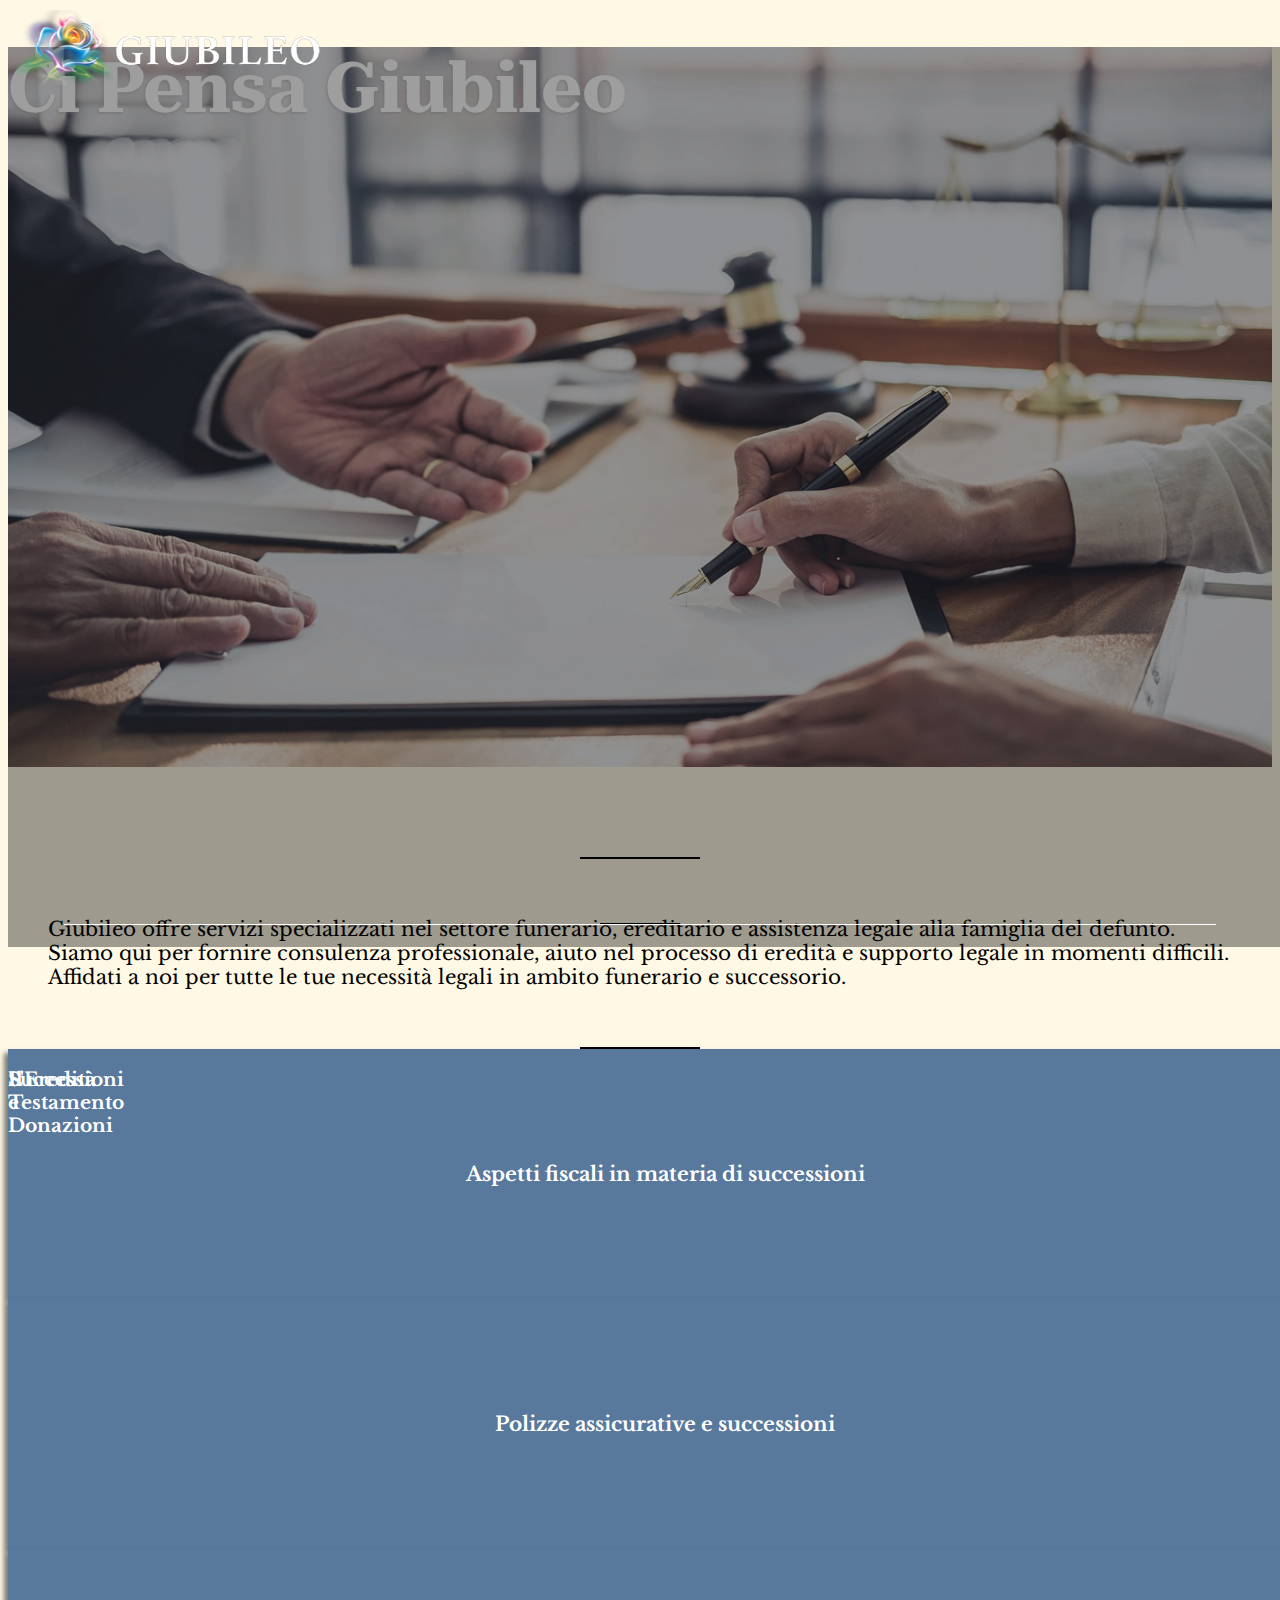
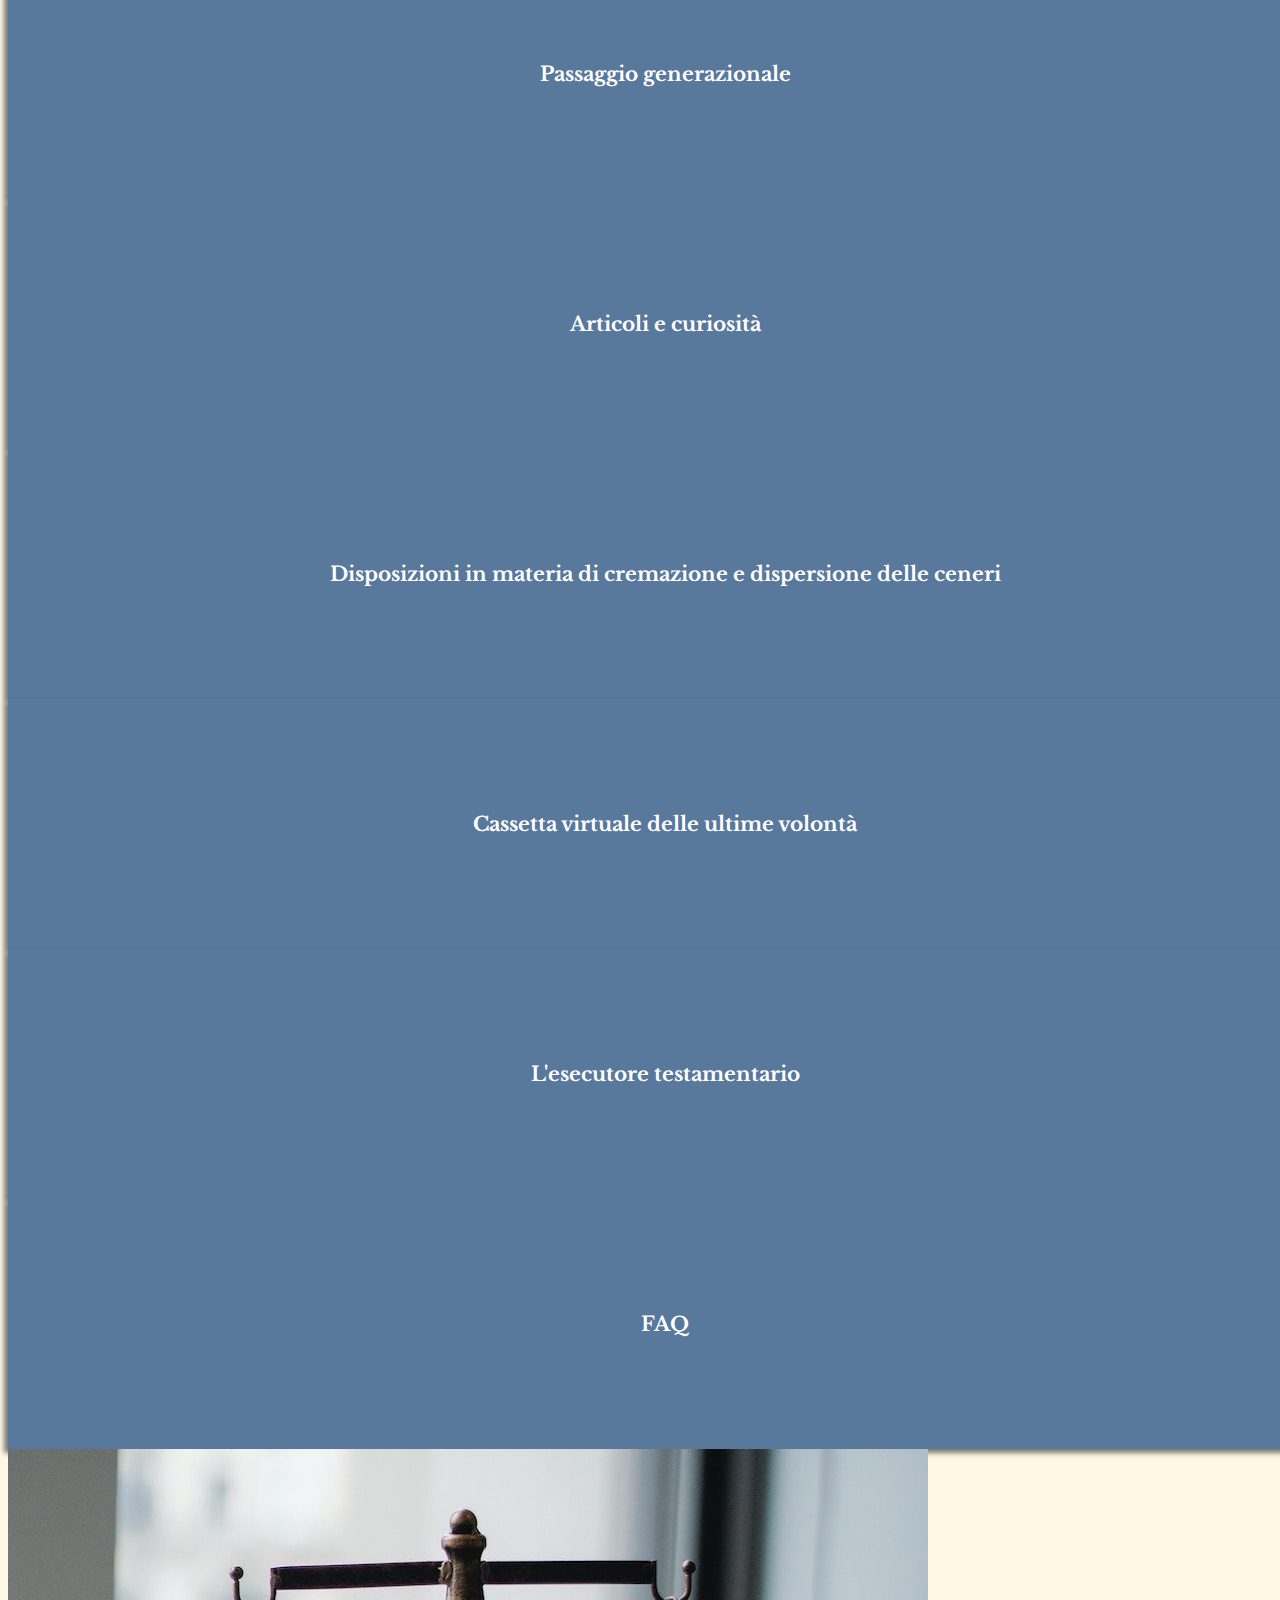
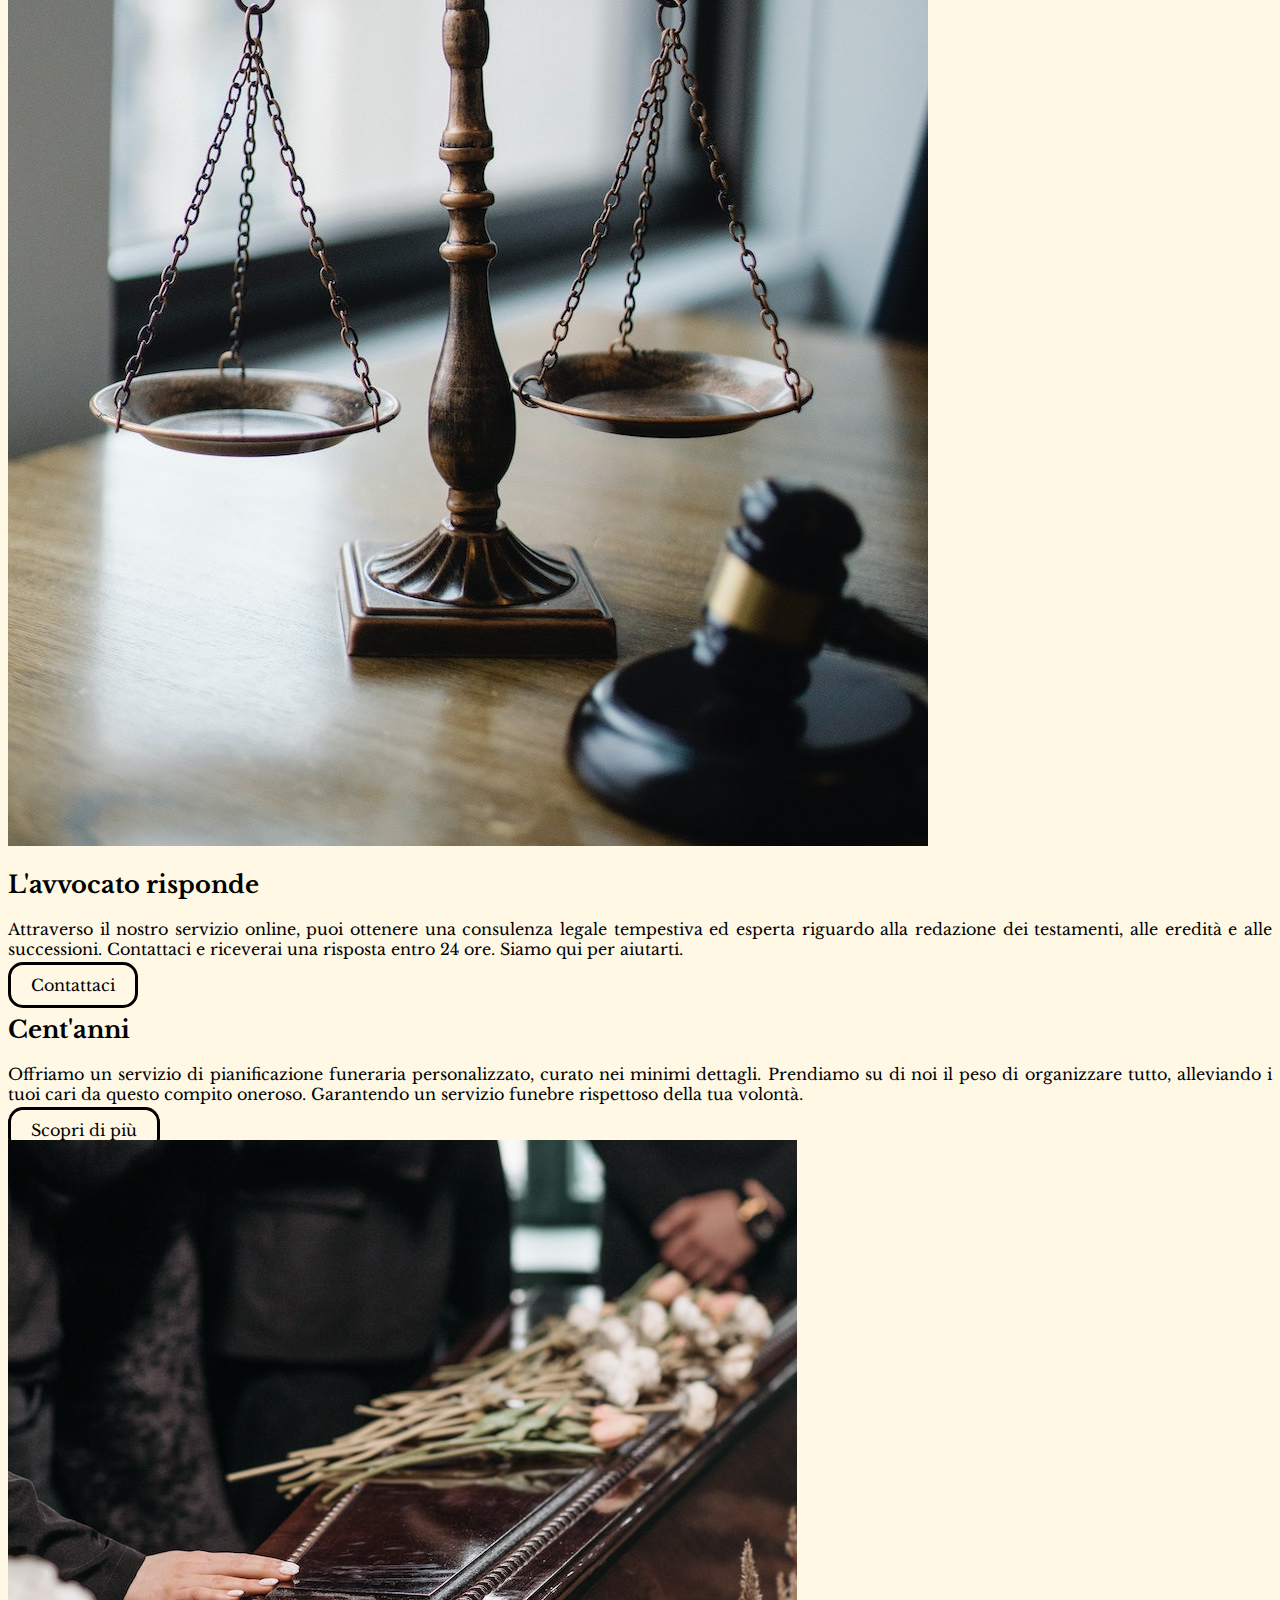
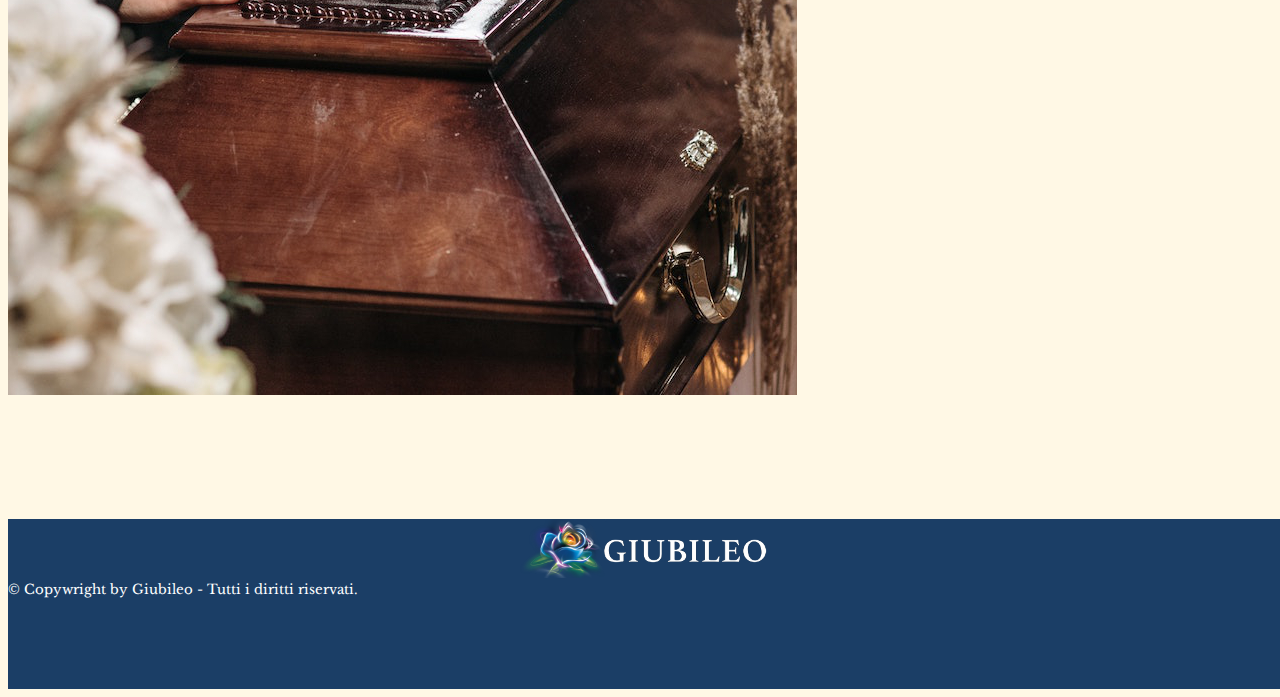
==== commit 10c8a35d: "Change in title font" ====
--- a/index.html
+++ b/index.html
@@ -9,7 +9,7 @@
     <!-- Fonts -->
     <link rel="preconnect" href="https://fonts.googleapis.com">
     <link rel="preconnect" href="https://fonts.gstatic.com" crossorigin>
-    <link href="https://fonts.googleapis.com/css2?family=Libre+Baskerville&family=Parisienne&display=swap" rel="stylesheet">
+    <link href="https://fonts.googleapis.com/css2?family=Libre+Baskerville&family=Parisienne&family=Roboto+Serif:opsz@8..144&display=swap" rel="stylesheet">
     <!--  -->
 
     <link rel="stylesheet" href="https://cdn.jsdelivr.net/npm/bootstrap@5.2.3/dist/css/bootstrap.min.css" integrity="sha384-rbsA2VBKQhggwzxH7pPCaAqO46MgnOM80zW1RWuH61DGLwZJEdK2Kadq2F9CUG65" crossorigin="anonymous">
@@ -20,12 +20,8 @@
     <div id="header" class="header navbar align-content-center">
         <div class="container-xl">
             <div class="navbar-brand">
-                <a href="/"><img class="ps-0" src="assets/logo/logo-giubileo.png" alt=""></a>
-            </div>
-
-            <!-- <button class="navbar-toggler" type="button" data-bs-toggle="collapse" data-bs-target="#navbarSupportedContent" aria-controls="navbarSupportedContent" aria-expanded="false" aria-label="Toggle navigation">
-                <span class="navbar-toggler-icon"></span>
-            </button> -->
+                <a href="./index.html"><img class="ps-0" src="assets/logo/logo-giubileo.png" alt=""></a>
+            </div>
 
             <div class="" id="">
                 <div class="navbar-links ms-auto flex">
@@ -33,7 +29,7 @@
                     <button id="nav-link-btn" class="nav-link nav-link-btn">Servizi</button>
                   </div>
                   <div class="nav-item">
-                    <a class="nav-link" href="/">L'avvocato risponde</a>
+                    <a class="nav-link" href="pages/avvocato.html">L'avvocato risponde</a>
                   </div>
                   <div class="nav-item dropdown">
                     <a class="nav-link" href="https://giubileocentanni.it/" target="_blank">Cent'anni</a>
@@ -41,18 +37,17 @@
                 </div>
             </div>
         </div>
-
     </div>
 
     <div id="submenu" class="submenu container justify-content-center">
         <div class="d-flex justify-content-center mb-1">
-            <a href="/pages/content_sections/testamento.html" class="card submenu-container submenu-main">
+            <a href="pages/testamento.html" class="card submenu-container submenu-main">
                 Il Testamento
             </a>
-            <a href="/pages/content_sections/eredita.html" class="card submenu-container submenu-main">
+            <a href="pages/eredita.html" class="card submenu-container submenu-main">
                 L'Eredità
             </a>
-            <a href="/pages/content_sections/successioni.html" class="card submenu-container submenu-main">
+            <a href="pages/successioni.html" class="card submenu-container submenu-main">
                 Successioni e Donazioni
             </a>
         </div>
@@ -90,6 +85,7 @@
 
         </div>
     </div>
+    <!-- End Header -->
 
     <!-- Hero -->
     <div class="container-fluid hero position-relative" style="background-image: url(assets/img/giubileo-7.jpeg);">
@@ -115,7 +111,7 @@
         <!-- Card Highlights -->
         <div class="row text-center justify-content-center mb-5">
             <div class="col-4">
-                <a href="/pages/content_sections/testamento.html" class="card highlight-card" style="background-image: url(assets/img/giubileo-6.jpeg);">
+                <a href="pages/testamento.html" class="card highlight-card" style="background-image: url(assets/img/giubileo-6.jpeg);">
                     <div class="card-overlay"></div>
                     <div class="card-content">
                         <div class="card-title mb-3">
@@ -128,7 +124,7 @@
                 </a>
             </div>
             <div class="col-4">
-                <a href="/pages/content_sections/eredita.html" class="card highlight-card"  style="background-image: url(assets/img/giubileo-3.jpeg);">
+                <a href="pages/eredita.html" class="card highlight-card"  style="background-image: url(assets/img/giubileo-3.jpeg);">
                     <div class="card-overlay"></div>
 
                     <div class="card-content">
@@ -142,7 +138,7 @@
                 </a>
             </div>
             <div class="col-4">
-                <a href="/pages/content_sections/successioni.html" class="card highlight-card"  style="background-image: url(assets/img/giubileo-5.jpeg);">
+                <a href="pages/successioni.html" class="card highlight-card"  style="background-image: url(assets/img/giubileo-5.jpeg);">
                     <div class="card-overlay"></div>
 
                     <div class="card-content">
@@ -214,7 +210,7 @@
             <div class="offset-1 col-5 d-flex flex-column justify-content-center align-items-center">
                 <h2 class="sec-title mb-5 position-relative">L'avvocato risponde</h2>
                 <p class="sec-description mb-5">Attraverso il nostro servizio online, puoi ottenere una consulenza legale tempestiva ed esperta riguardo alla redazione dei testamenti, alle eredità e alle successioni. Contattaci e riceverai una risposta entro 24 ore. Siamo qui per aiutarti.</p>
-                <a href="/" class="sec-btn">Contattaci</a>
+                <a href="pages/avvocato.html" class="sec-btn">Contattaci</a>
             </div>
         </div>
     </div>
--- a/css/style.min.css
+++ b/css/style.min.css
@@ -1 +1 @@
-:root{--main:#113c66;--main-bg:#fff8e5;--header-color:#fff;--header-bg-color:#1b3e66;--header-bg-color-light:#324b68;--header-bg-color-focus:#1b3e66;--secondary-card-bg:#58789c;--card-transition-bg:0.5s;--card-transition:1s}*{font-family:'Libre Baskerville', serif}html{overflow-x:hidden}body{background-color:var(--main-bg)}.header{overflow:hidden;position:fixed;width:100vw;top:0;left:0;max-height:90px;z-index:999999;transition:all 0.6s}.header.scrolled-down{background-color:var(--header-bg-color)}.header .navbar-brand img{height:75px;width:auto;padding:10px}.header .navbar-links{display:flex;justify-content:right;align-items:center}.header .navbar-links .nav-item{display:flex;justify-content:center;align-items:center;transition:all 0.5;background-color:#fff8e500}.header .navbar-links .nav-item:hover .nav-link{text-decoration:underline}.header .navbar-links .nav-item .nav-link-btn{background:none;border:none}.header .navbar-links .nav-item .nav-link{padding:2px 30px;color:var(--header-color);font-size:18px;text-decoration-color:var(--header-color);text-underline-offset:3px}.header .navbar-links .nav-item:first-child,.header .navbar-links .nav-item:last-child{border-right:1px solid var(--header-color);border-left:1px solid var(--header-color)}.submenu{width:50vw;min-width:720px;position:fixed;justify-content:center;top:-500px;left:50%;transform:translateX(-50%);border-bottom-left-radius:4px;border-bottom-right-radius:4px;z-index:999990;opacity:0;transition:all 1s;background-color:var(--header-bg-color-light);padding:20px 10px}.submenu .submenu-container{text-align:center;display:flex;justify-content:center;align-items:center;background-color:var(--secondary-card-bg);margin:3px;height:100px;width:100%;padding:5px;transition:all 0.5s;text-decoration:none;color:var(--header-color);font-size:15px}.submenu .submenu-container.submenu-main{font-size:18px}.submenu .submenu-container:hover{background-color:var(--header-bg-color)}.submenu.submenu-open{opacity:1;top:88px}.hero{padding:0px;max-height:80vh;height:80vh;background:center center;background-repeat:no-repeat;background-size:cover}.hero .hero-overlay{width:100%;height:100%;background-color:rgba(0,0,0,0.38);padding:0px;position:absolute}.hero .title{font-family:'Parisienne', cursive;z-index:1000;font-size:70px;color:white;text-shadow:-1px 1px 3px darkgrey}.intro-section{position:relative;padding:40px;margin-top:90px}.intro-section:before,.intro-section:after{content:"";transform:translateX(-50%);display:block;width:120px;height:2px;background:#000;left:50%;position:absolute}.intro-section:before{top:0px}.intro-section:after{bottom:0}.intro-section p{font-size:20px}.cards-section .highlight-card{justify-content:end;border:0px;height:400px;background-position:center;background-size:cover;background-repeat:no-repeat;position:relative;text-decoration:none;box-shadow:-4px 4px 5px rgba(0,0,0,0.517);overflow-y:hidden;transition:all var(--card-transition)}.cards-section .highlight-card .card-overlay{position:absolute;bottom:0px;left:0px;background-color:rgba(0,0,0,0.337);height:50%;width:100%;z-index:0;padding:0px;border-radius:inherit;background:#000;background:linear-gradient(0deg, rgba(0,0,0,0.564885) 50%, rgba(252,252,255,0) 100%);transition:all var(--card-transition)}.cards-section .highlight-card .card-content{position:absolute;top:80%;transition:all var(--card-transition);color:white;text-decoration:none}.cards-section .highlight-card .card-content .card-title::after{content:"";transform:translateX(-50%);display:block;width:100px;height:2px;background:white;left:50%;position:relative;bottom:-15px;opacity:0;transition:all var(--card-transition)}.cards-section .highlight-card .card-content .card-description{opacity:0;transition:all var(--card-transition)}.cards-section .highlight-card:hover{box-shadow:-5px 5px 15px rgba(0,0,0,0.665)}.cards-section .highlight-card:hover .card-overlay{height:100%}.cards-section .highlight-card:hover .card-content{top:50%}.cards-section .highlight-card:hover .card-content .card-title::after{opacity:1}.cards-section .highlight-card:hover .card-content .card-description{opacity:1}.cards-section .card-secondary{width:100%;height:200px;color:white;text-decoration:none;display:flex;justify-content:center;align-items:center;padding:25px;transition:all 0.5s;background-color:var(--secondary-card-bg);box-shadow:-4px 4px 5px rgba(0,0,0,0.517)}.cards-section .card-secondary:hover{background-color:var(--header-bg-color)}.cards-section .card-secondary h3{font-size:20px;margin:0px}.lawyer-section .sec-title::after,.centanni-section .sec-title::after{content:"";transform:translateX(-50%);display:block;width:80px;height:2px;background:black;left:50%;position:absolute;bottom:-25px}.lawyer-section .sec-description,.centanni-section .sec-description{text-align:justify}.lawyer-section .sec-btn,.centanni-section .sec-btn{padding:10px 20px;border-radius:15px;border:solid 3px black;transition:all 0.5s;color:black;text-decoration:none}.lawyer-section .sec-btn:hover,.centanni-section .sec-btn:hover{background-color:var(--header-bg-color);border-color:var(--header-bg-color);color:white}.footer{width:100vw;overflow-x:hidden;height:170px;background-color:var(--header-bg-color)}.footer .footer-logo-container{display:flex;justify-content:center;align-items:center}.footer .footer-logo-container:after{content:"";transform:translateX(-50%);display:block;width:90vw;height:1px;background:white;left:50%;position:absolute;bottom:-25px}.footer .footer-logo-container img{height:auto;width:20%;min-width:200px;max-width:300px}.footer small{color:white;margin:auto}.content-section{margin-top:100px}.title-container{position:relative}.title-container:after{content:"";transform:translateX(-50%);display:block;width:100px;height:2px;background:black;left:50%;position:absolute;bottom:-40px}.content-container{margin-top:0px;margin-bottom:80px}.content-container h3{margin-top:50px;margin-bottom:20px}
+:root{--main:#113c66;--main-bg:#fff8e5;--header-color:#fff;--header-bg-color:#1b3e66;--header-bg-color-light:#324b68;--header-bg-color-focus:#1b3e66;--secondary-card-bg:#58789c;--card-transition-bg:0.5s;--card-transition:1s}*{font-family:'Libre Baskerville', serif}html{overflow-x:hidden}body{background-color:var(--main-bg)}.header{overflow:hidden;position:fixed;width:100vw;top:0;left:0;max-height:90px;z-index:999;transition:all 0.6s}.header.scrolled-down{background-color:var(--header-bg-color)}.header .navbar-brand img{height:75px;width:auto;padding:10px}.header .navbar-links{display:flex;justify-content:right;align-items:center}.header .navbar-links .nav-item{display:flex;justify-content:center;align-items:center;transition:all 0.5;background-color:#fff8e500}.header .navbar-links .nav-item:hover .nav-link{text-decoration:underline}.header .navbar-links .nav-item .nav-link-btn{background:none;border:none}.header .navbar-links .nav-item .nav-link{padding:2px 30px;color:var(--header-color);font-size:18px;text-decoration-color:var(--header-color);text-underline-offset:3px}.header .navbar-links .nav-item:first-child,.header .navbar-links .nav-item:last-child{border-right:1px solid var(--header-color);border-left:1px solid var(--header-color)}.submenu{width:50vw;min-width:720px;position:fixed;justify-content:center;top:-500px;left:50%;transform:translateX(-50%);border-bottom-left-radius:4px;border-bottom-right-radius:4px;z-index:990;opacity:0;transition:all 1s;background-color:var(--header-bg-color-light);padding:20px 10px}.submenu .submenu-container{text-align:center;display:flex;justify-content:center;align-items:center;background-color:var(--secondary-card-bg);margin:3px;height:100px;width:100%;padding:5px;transition:all 0.5s;text-decoration:none;color:var(--header-color);font-size:15px}.submenu .submenu-container.submenu-main{font-size:18px}.submenu .submenu-container:hover{background-color:var(--header-bg-color)}.submenu.submenu-open{opacity:1;top:88px}.hero{padding:0px;max-height:80vh;height:80vh;background:center center;background-repeat:no-repeat;background-size:cover}.hero .hero-overlay{width:100%;height:100%;background-color:rgba(0,0,0,0.38);padding:0px;position:absolute}.hero .title{font-family:'Roboto Serif', serif;z-index:900;font-size:70px;color:white;text-shadow:-1px 1px 3px #a9a9a9a3}.intro-section{position:relative;padding:40px;margin-top:90px}.intro-section:before,.intro-section:after{content:"";transform:translateX(-50%);display:block;width:120px;height:2px;background:#000;left:50%;position:absolute}.intro-section:before{top:0px}.intro-section:after{bottom:0}.intro-section p{font-size:20px}.cards-section .highlight-card{justify-content:end;border:0px;height:400px;background-position:center;background-size:cover;background-repeat:no-repeat;position:relative;text-decoration:none;box-shadow:-4px 4px 5px rgba(0,0,0,0.517);overflow-y:hidden;transition:all var(--card-transition)}.cards-section .highlight-card .card-overlay{position:absolute;bottom:0px;left:0px;background-color:rgba(0,0,0,0.337);height:50%;width:100%;z-index:0;padding:0px;border-radius:inherit;background:#000;background:linear-gradient(0deg, rgba(0,0,0,0.564885) 50%, rgba(252,252,255,0) 100%);transition:all var(--card-transition)}.cards-section .highlight-card .card-content{position:absolute;top:80%;transition:all var(--card-transition);color:white;text-decoration:none}.cards-section .highlight-card .card-content .card-title::after{content:"";transform:translateX(-50%);display:block;width:100px;height:2px;background:white;left:50%;position:relative;bottom:-15px;opacity:0;transition:all var(--card-transition)}.cards-section .highlight-card .card-content .card-description{opacity:0;transition:all var(--card-transition)}.cards-section .highlight-card:hover{box-shadow:-5px 5px 15px rgba(0,0,0,0.665)}.cards-section .highlight-card:hover .card-overlay{height:100%}.cards-section .highlight-card:hover .card-content{top:50%}.cards-section .highlight-card:hover .card-content .card-title::after{opacity:1}.cards-section .highlight-card:hover .card-content .card-description{opacity:1}.cards-section .card-secondary{width:100%;height:200px;color:white;text-decoration:none;display:flex;justify-content:center;align-items:center;padding:25px;transition:all 0.5s;background-color:var(--secondary-card-bg);box-shadow:-4px 4px 5px rgba(0,0,0,0.517)}.cards-section .card-secondary:hover{background-color:var(--header-bg-color)}.cards-section .card-secondary h3{font-size:20px;margin:0px}.lawyer-section .sec-title::after,.centanni-section .sec-title::after{content:"";transform:translateX(-50%);display:block;width:80px;height:2px;background:black;left:50%;position:absolute;bottom:-25px}.lawyer-section .sec-description,.centanni-section .sec-description{text-align:justify}.lawyer-section .sec-btn,.centanni-section .sec-btn{padding:10px 20px;border-radius:15px;border:solid 3px black;transition:all 0.5s;color:black;text-decoration:none}.lawyer-section .sec-btn:hover,.centanni-section .sec-btn:hover{background-color:var(--header-bg-color);border-color:var(--header-bg-color);color:white}.footer{width:100vw;overflow-x:hidden;height:170px;background-color:var(--header-bg-color);margin-top:120px}.footer .footer-logo-container{display:flex;justify-content:center;align-items:center}.footer .footer-logo-container:after{content:"";transform:translateX(-50%);display:block;width:90vw;height:1px;background:white;left:50%;position:absolute;bottom:-25px}.footer .footer-logo-container img{height:auto;width:20%;min-width:200px;max-width:300px}.footer small{color:white;margin:auto}.content-section{margin-top:100px}.title-container{position:relative}.title-container:after{content:"";transform:translateX(-50%);display:block;width:100px;height:2px;background:black;left:50%;position:absolute;bottom:-40px}.content-container{margin-top:0px;margin-bottom:80px}.content-container h3{margin-top:50px;margin-bottom:20px}.lawyer-form input,.lawyer-form textarea{margin:10px 0px;padding:8px;border-radius:5px;border:1px solid gray}.lawyer-form input:focus-visible,.lawyer-form input:focus,.lawyer-form input:active,.lawyer-form textarea:focus-visible,.lawyer-form textarea:focus,.lawyer-form textarea:active{border-color:none;outline:var(--header-bg-color) solid 2px}.lawyer-form #privacy-check:focus-visible,.lawyer-form #privacy-check:focus,.lawyer-form #privacy-check:active{outline:none !important}.lawyer-form .privacy-check-label,.lawyer-form #privacy-check{cursor:pointer}.lawyer-form .sec-btn{padding:10px 20px;border-radius:15px;border:solid 3px black;transition:all 0.5s;color:black;text-decoration:none;background:none}.lawyer-form .sec-btn:hover{background-color:var(--header-bg-color);border-color:var(--header-bg-color);color:white}#thankyou-modal .modal-body{padding:40px;padding-top:60px;text-align:center}#thankyou-modal .btn-close{position:absolute;right:1em;top:1em}
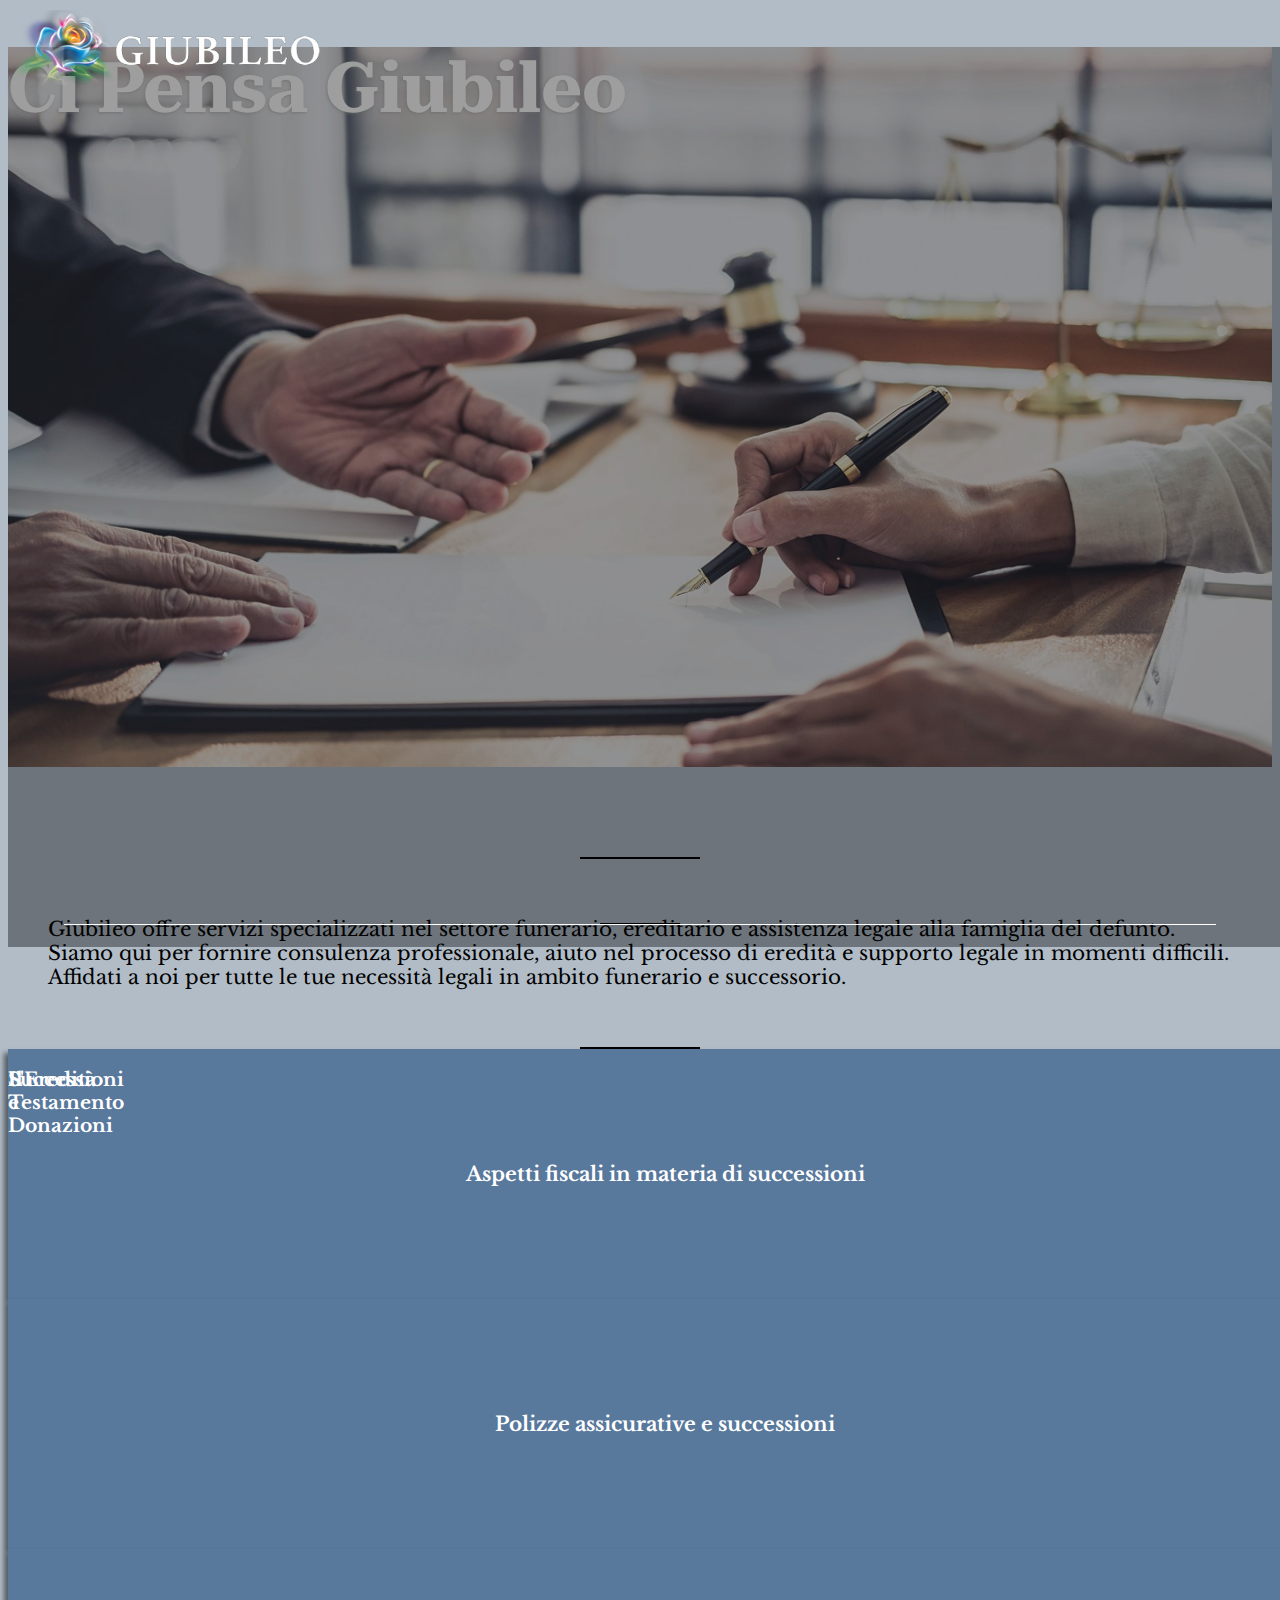
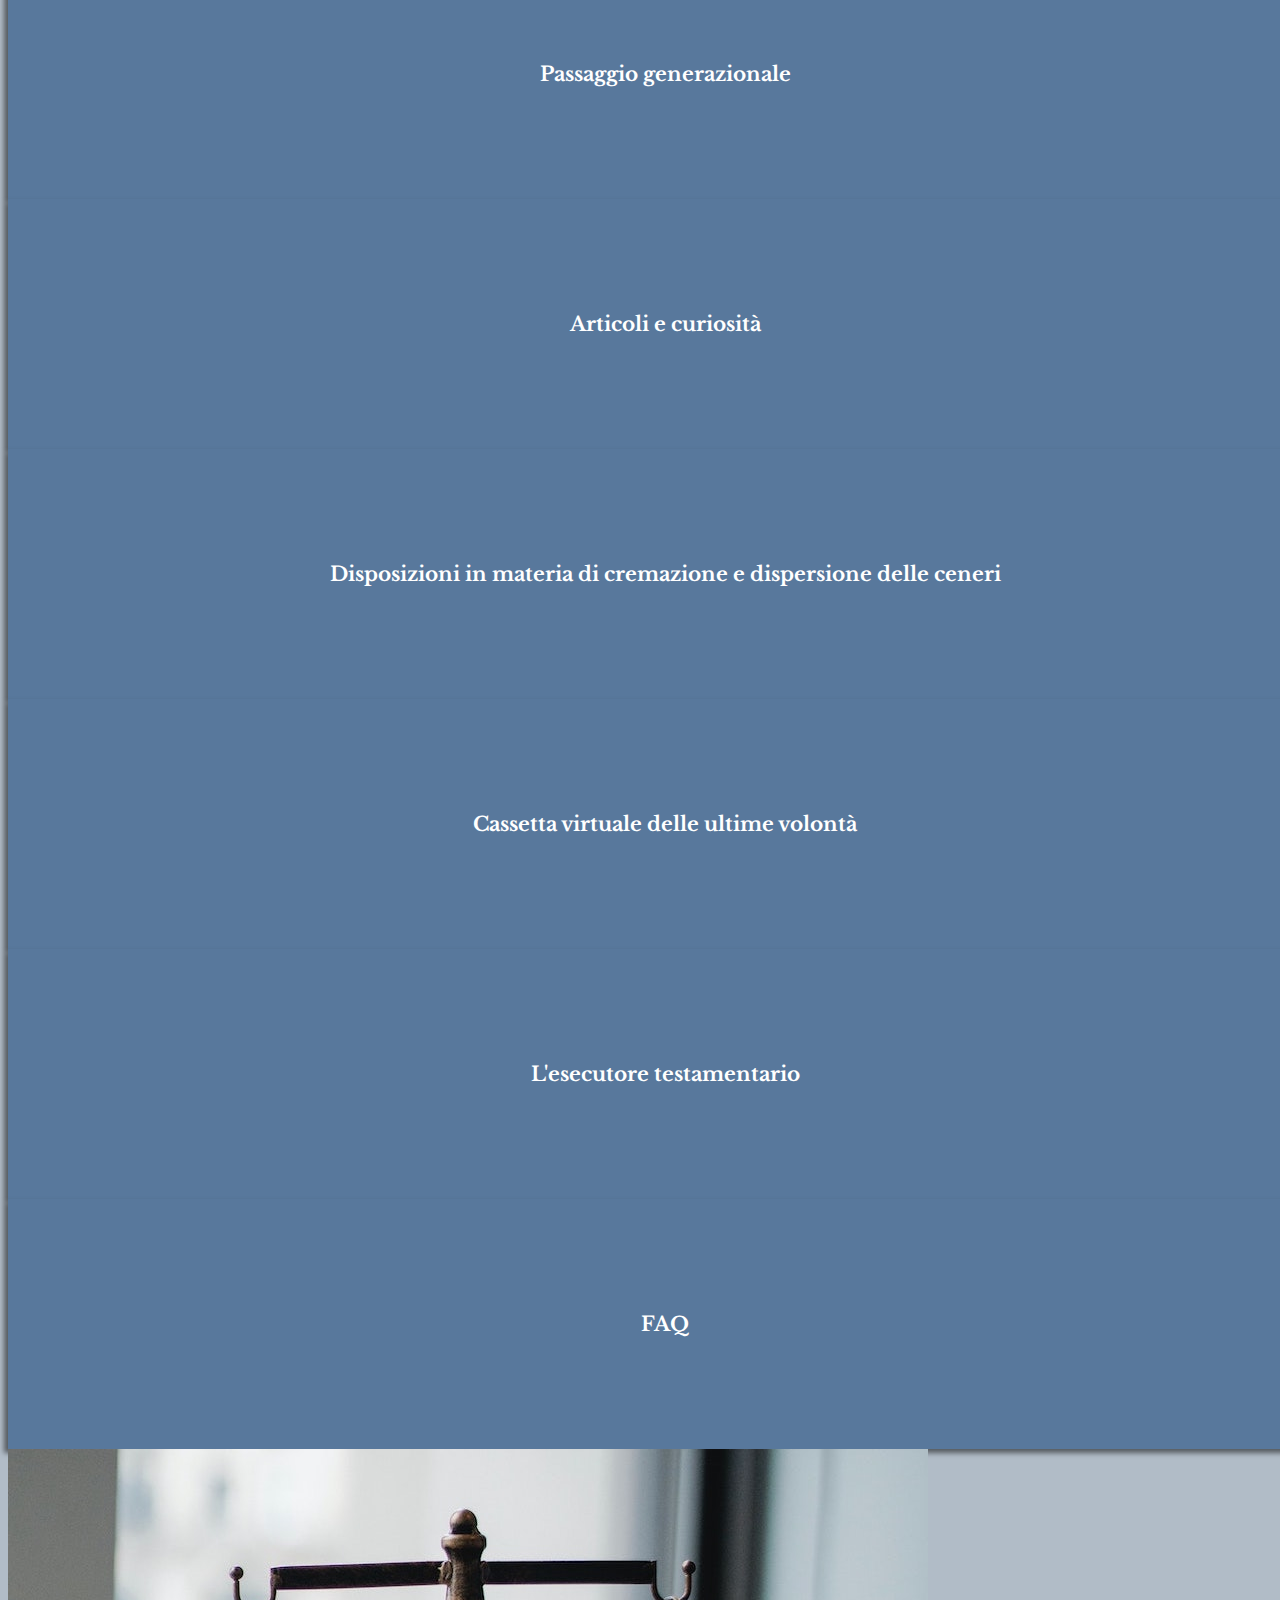
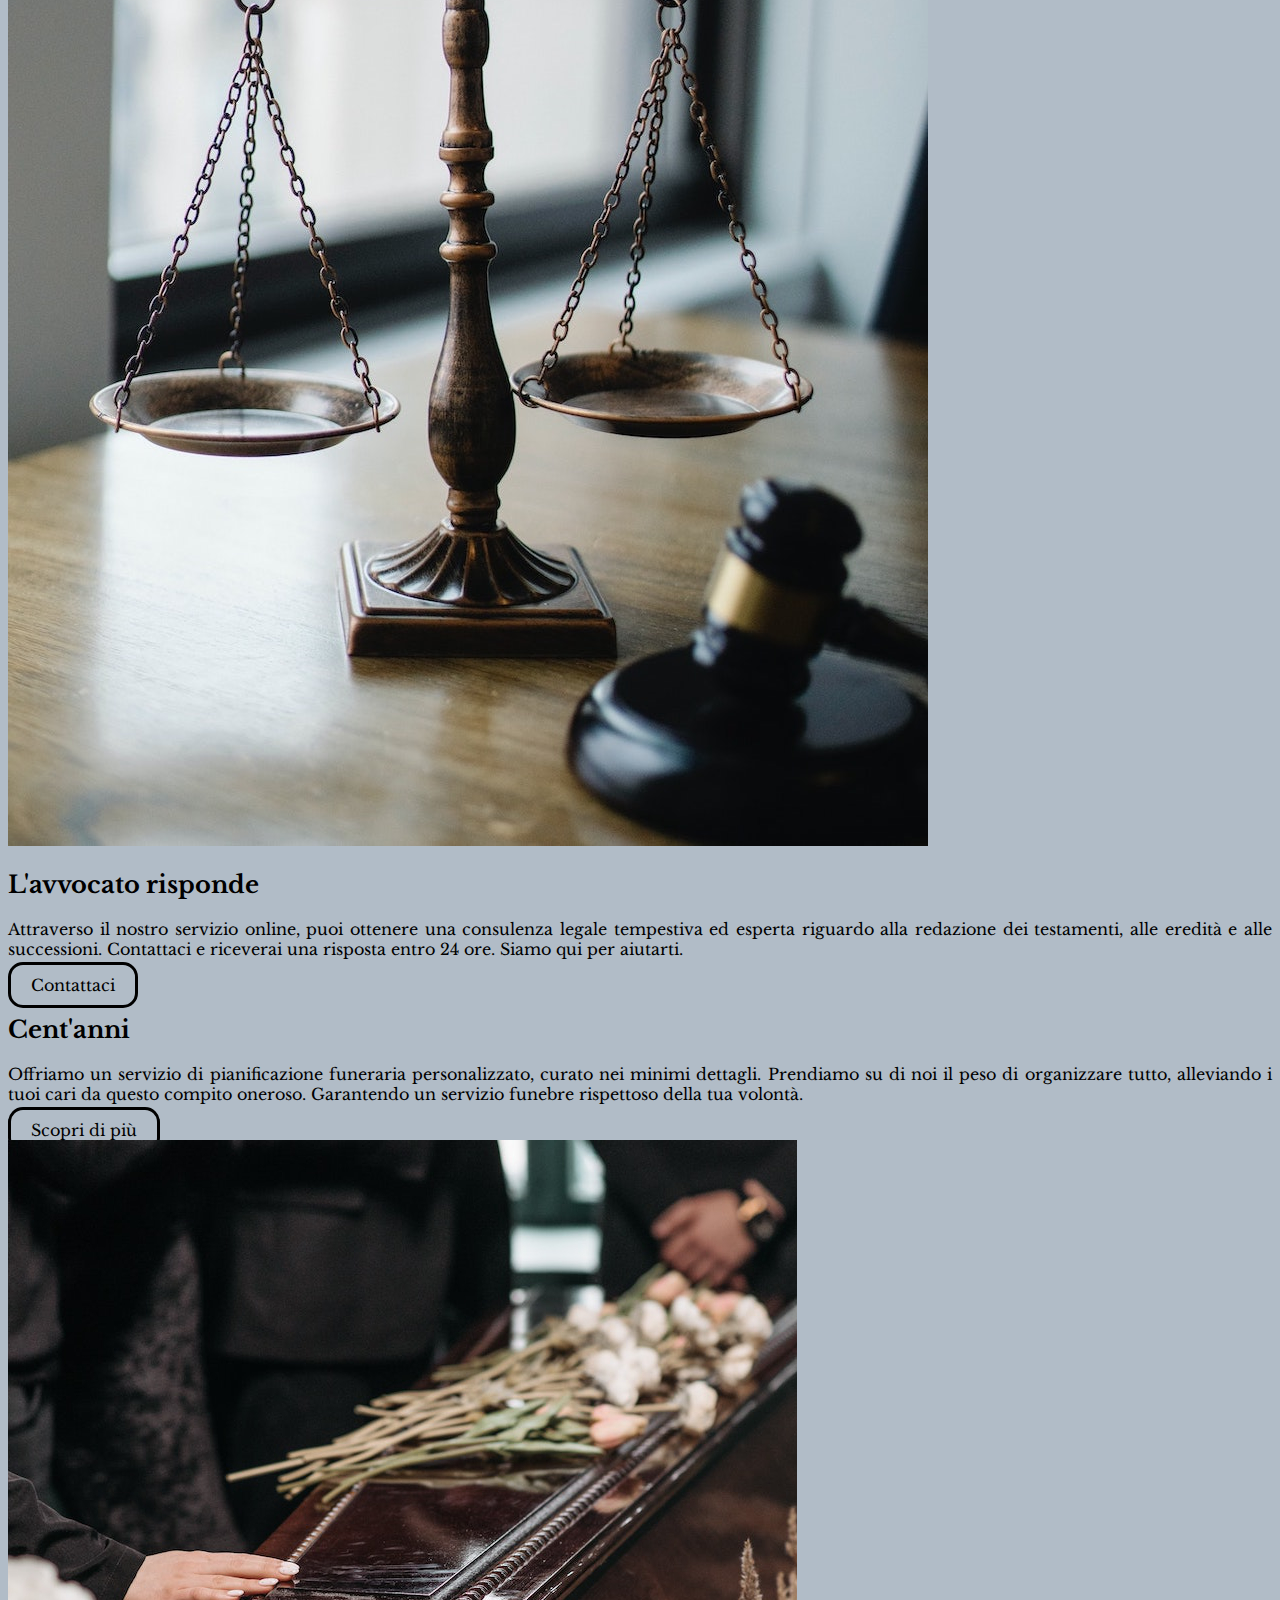
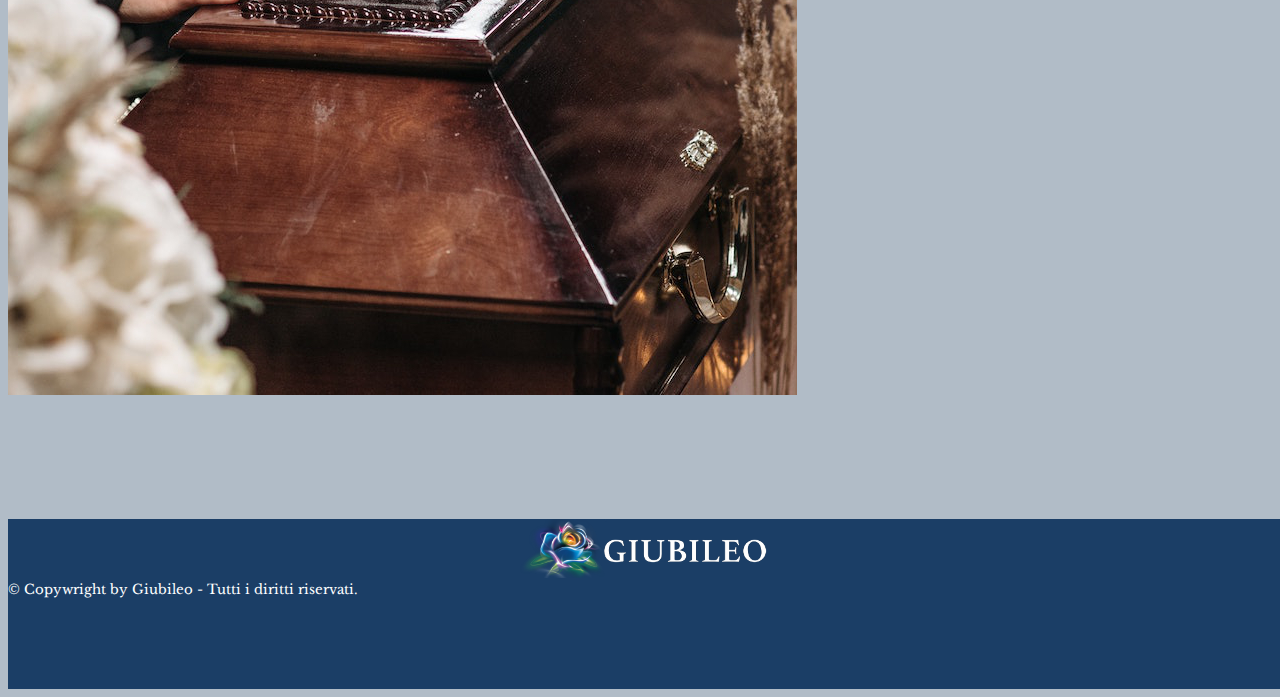
==== commit 0794ee56: "Btn to giubileo.com, new background color" ====
--- a/index.html
+++ b/index.html
@@ -25,15 +25,16 @@
 
             <div class="" id="">
                 <div class="navbar-links ms-auto flex">
-                  <div class="nav-item">
+                  <div class="nav-item nav-div">
                     <button id="nav-link-btn" class="nav-link nav-link-btn">Servizi</button>
                   </div>
-                  <div class="nav-item">
+                  <div class="nav-item nav-div">
                     <a class="nav-link" href="pages/avvocato.html">L'avvocato risponde</a>
                   </div>
-                  <div class="nav-item dropdown">
+                  <div class="nav-item nav-div">
                     <a class="nav-link" href="https://giubileocentanni.it/" target="_blank">Cent'anni</a>
                   </div>
+                    <a class="nav-item giubileo-btn" href="https://www.giubileo.com/" target="_blank">Giubileo.com</a>
                 </div>
             </div>
         </div>
--- a/css/style.min.css
+++ b/css/style.min.css
@@ -1 +1 @@
-:root{--main:#113c66;--main-bg:#fff8e5;--header-color:#fff;--header-bg-color:#1b3e66;--header-bg-color-light:#324b68;--header-bg-color-focus:#1b3e66;--secondary-card-bg:#58789c;--card-transition-bg:0.5s;--card-transition:1s}*{font-family:'Libre Baskerville', serif}html{overflow-x:hidden}body{background-color:var(--main-bg)}.header{overflow:hidden;position:fixed;width:100vw;top:0;left:0;max-height:90px;z-index:999;transition:all 0.6s}.header.scrolled-down{background-color:var(--header-bg-color)}.header .navbar-brand img{height:75px;width:auto;padding:10px}.header .navbar-links{display:flex;justify-content:right;align-items:center}.header .navbar-links .nav-item{display:flex;justify-content:center;align-items:center;transition:all 0.5;background-color:#fff8e500}.header .navbar-links .nav-item:hover .nav-link{text-decoration:underline}.header .navbar-links .nav-item .nav-link-btn{background:none;border:none}.header .navbar-links .nav-item .nav-link{padding:2px 30px;color:var(--header-color);font-size:18px;text-decoration-color:var(--header-color);text-underline-offset:3px}.header .navbar-links .nav-item:first-child,.header .navbar-links .nav-item:last-child{border-right:1px solid var(--header-color);border-left:1px solid var(--header-color)}.submenu{width:50vw;min-width:720px;position:fixed;justify-content:center;top:-500px;left:50%;transform:translateX(-50%);border-bottom-left-radius:4px;border-bottom-right-radius:4px;z-index:990;opacity:0;transition:all 1s;background-color:var(--header-bg-color-light);padding:20px 10px}.submenu .submenu-container{text-align:center;display:flex;justify-content:center;align-items:center;background-color:var(--secondary-card-bg);margin:3px;height:100px;width:100%;padding:5px;transition:all 0.5s;text-decoration:none;color:var(--header-color);font-size:15px}.submenu .submenu-container.submenu-main{font-size:18px}.submenu .submenu-container:hover{background-color:var(--header-bg-color)}.submenu.submenu-open{opacity:1;top:88px}.hero{padding:0px;max-height:80vh;height:80vh;background:center center;background-repeat:no-repeat;background-size:cover}.hero .hero-overlay{width:100%;height:100%;background-color:rgba(0,0,0,0.38);padding:0px;position:absolute}.hero .title{font-family:'Roboto Serif', serif;z-index:900;font-size:70px;color:white;text-shadow:-1px 1px 3px #a9a9a9a3}.intro-section{position:relative;padding:40px;margin-top:90px}.intro-section:before,.intro-section:after{content:"";transform:translateX(-50%);display:block;width:120px;height:2px;background:#000;left:50%;position:absolute}.intro-section:before{top:0px}.intro-section:after{bottom:0}.intro-section p{font-size:20px}.cards-section .highlight-card{justify-content:end;border:0px;height:400px;background-position:center;background-size:cover;background-repeat:no-repeat;position:relative;text-decoration:none;box-shadow:-4px 4px 5px rgba(0,0,0,0.517);overflow-y:hidden;transition:all var(--card-transition)}.cards-section .highlight-card .card-overlay{position:absolute;bottom:0px;left:0px;background-color:rgba(0,0,0,0.337);height:50%;width:100%;z-index:0;padding:0px;border-radius:inherit;background:#000;background:linear-gradient(0deg, rgba(0,0,0,0.564885) 50%, rgba(252,252,255,0) 100%);transition:all var(--card-transition)}.cards-section .highlight-card .card-content{position:absolute;top:80%;transition:all var(--card-transition);color:white;text-decoration:none}.cards-section .highlight-card .card-content .card-title::after{content:"";transform:translateX(-50%);display:block;width:100px;height:2px;background:white;left:50%;position:relative;bottom:-15px;opacity:0;transition:all var(--card-transition)}.cards-section .highlight-card .card-content .card-description{opacity:0;transition:all var(--card-transition)}.cards-section .highlight-card:hover{box-shadow:-5px 5px 15px rgba(0,0,0,0.665)}.cards-section .highlight-card:hover .card-overlay{height:100%}.cards-section .highlight-card:hover .card-content{top:50%}.cards-section .highlight-card:hover .card-content .card-title::after{opacity:1}.cards-section .highlight-card:hover .card-content .card-description{opacity:1}.cards-section .card-secondary{width:100%;height:200px;color:white;text-decoration:none;display:flex;justify-content:center;align-items:center;padding:25px;transition:all 0.5s;background-color:var(--secondary-card-bg);box-shadow:-4px 4px 5px rgba(0,0,0,0.517)}.cards-section .card-secondary:hover{background-color:var(--header-bg-color)}.cards-section .card-secondary h3{font-size:20px;margin:0px}.lawyer-section .sec-title::after,.centanni-section .sec-title::after{content:"";transform:translateX(-50%);display:block;width:80px;height:2px;background:black;left:50%;position:absolute;bottom:-25px}.lawyer-section .sec-description,.centanni-section .sec-description{text-align:justify}.lawyer-section .sec-btn,.centanni-section .sec-btn{padding:10px 20px;border-radius:15px;border:solid 3px black;transition:all 0.5s;color:black;text-decoration:none}.lawyer-section .sec-btn:hover,.centanni-section .sec-btn:hover{background-color:var(--header-bg-color);border-color:var(--header-bg-color);color:white}.footer{width:100vw;overflow-x:hidden;height:170px;background-color:var(--header-bg-color);margin-top:120px}.footer .footer-logo-container{display:flex;justify-content:center;align-items:center}.footer .footer-logo-container:after{content:"";transform:translateX(-50%);display:block;width:90vw;height:1px;background:white;left:50%;position:absolute;bottom:-25px}.footer .footer-logo-container img{height:auto;width:20%;min-width:200px;max-width:300px}.footer small{color:white;margin:auto}.content-section{margin-top:100px}.title-container{position:relative}.title-container:after{content:"";transform:translateX(-50%);display:block;width:100px;height:2px;background:black;left:50%;position:absolute;bottom:-40px}.content-container{margin-top:0px;margin-bottom:80px}.content-container h3{margin-top:50px;margin-bottom:20px}.lawyer-form input,.lawyer-form textarea{margin:10px 0px;padding:8px;border-radius:5px;border:1px solid gray}.lawyer-form input:focus-visible,.lawyer-form input:focus,.lawyer-form input:active,.lawyer-form textarea:focus-visible,.lawyer-form textarea:focus,.lawyer-form textarea:active{border-color:none;outline:var(--header-bg-color) solid 2px}.lawyer-form #privacy-check:focus-visible,.lawyer-form #privacy-check:focus,.lawyer-form #privacy-check:active{outline:none !important}.lawyer-form .privacy-check-label,.lawyer-form #privacy-check{cursor:pointer}.lawyer-form .sec-btn{padding:10px 20px;border-radius:15px;border:solid 3px black;transition:all 0.5s;color:black;text-decoration:none;background:none}.lawyer-form .sec-btn:hover{background-color:var(--header-bg-color);border-color:var(--header-bg-color);color:white}#thankyou-modal .modal-body{padding:40px;padding-top:60px;text-align:center}#thankyou-modal .btn-close{position:absolute;right:1em;top:1em}
+:root{--main:#113c66;--main-bg:#b1bcc7;--header-color:#fff;--header-bg-color:#1b3e66;--header-bg-color-light:#324b68;--header-bg-color-focus:#1b3e66;--secondary-card-bg:#58789c;--card-transition-bg:0.5s;--card-transition:1s}*{font-family:'Libre Baskerville', serif}html{overflow-x:hidden}body{background-color:var(--main-bg)}.header{overflow:hidden;position:fixed;width:100vw;top:0;left:0;max-height:90px;z-index:999;transition:all 0.6s}.header.scrolled-down{background-color:var(--header-bg-color)}.header .navbar-brand img{height:75px;width:auto;padding:10px}.header .navbar-links{display:flex;justify-content:right;align-items:center}.header .navbar-links .nav-item{display:flex;justify-content:center;align-items:center;transition:all 0.5;background-color:#fff8e500}.header .navbar-links .nav-item:hover .nav-link{text-decoration:underline}.header .navbar-links .nav-item .nav-link-btn{background:none;border:none}.header .navbar-links .nav-item .nav-link{padding:2px 30px;color:var(--header-color);font-size:18px;text-decoration-color:var(--header-color);text-underline-offset:3px}.header .navbar-links .nav-item:first-child{border-right:1px solid var(--header-color);border-left:1px solid var(--header-color)}.header .navbar-links .nav-item:nth-last-child(2){border-left:1px solid var(--header-color)}.header .navbar-links .nav-item.giubileo-btn{background-color:white;font-size:18px;padding:10px 30px;border-radius:10px;color:var(--main);text-decoration:none;margin-left:6px}.submenu{width:50vw;min-width:720px;position:fixed;justify-content:center;top:-500px;left:50%;transform:translateX(-50%);border-bottom-left-radius:4px;border-bottom-right-radius:4px;z-index:990;opacity:0;transition:all 1s;background-color:var(--header-bg-color-light);padding:20px 10px}.submenu .submenu-container{text-align:center;display:flex;justify-content:center;align-items:center;background-color:var(--secondary-card-bg);margin:3px;height:100px;width:100%;padding:5px;transition:all 0.5s;text-decoration:none;color:var(--header-color);font-size:15px}.submenu .submenu-container.submenu-main{font-size:18px}.submenu .submenu-container:hover{background-color:var(--header-bg-color)}.submenu.submenu-open{opacity:1;top:88px}.hero{padding:0px;max-height:80vh;height:80vh;background:center center;background-repeat:no-repeat;background-size:cover}.hero .hero-overlay{width:100%;height:100%;background-color:rgba(0,0,0,0.38);padding:0px;position:absolute}.hero .title{font-family:'Roboto Serif', serif;z-index:900;font-size:70px;color:white;text-shadow:-1px 1px 3px #a9a9a9a3}.intro-section{position:relative;padding:40px;margin-top:90px}.intro-section:before,.intro-section:after{content:"";transform:translateX(-50%);display:block;width:120px;height:2px;background:#000;left:50%;position:absolute}.intro-section:before{top:0px}.intro-section:after{bottom:0}.intro-section p{font-size:20px}.cards-section .highlight-card{justify-content:end;border:0px;height:400px;background-position:center;background-size:cover;background-repeat:no-repeat;position:relative;text-decoration:none;box-shadow:-4px 4px 5px rgba(0,0,0,0.517);overflow-y:hidden;transition:all var(--card-transition)}.cards-section .highlight-card .card-overlay{position:absolute;bottom:0px;left:0px;background-color:rgba(0,0,0,0.337);height:50%;width:100%;z-index:0;padding:0px;border-radius:inherit;background:#000;background:linear-gradient(0deg, rgba(0,0,0,0.564885) 50%, rgba(252,252,255,0) 100%);transition:all var(--card-transition)}.cards-section .highlight-card .card-content{position:absolute;top:80%;transition:all var(--card-transition);color:white;text-decoration:none}.cards-section .highlight-card .card-content .card-title::after{content:"";transform:translateX(-50%);display:block;width:100px;height:2px;background:white;left:50%;position:relative;bottom:-15px;opacity:0;transition:all var(--card-transition)}.cards-section .highlight-card .card-content .card-description{opacity:0;transition:all var(--card-transition)}.cards-section .highlight-card:hover{box-shadow:-5px 5px 15px rgba(0,0,0,0.665)}.cards-section .highlight-card:hover .card-overlay{height:100%}.cards-section .highlight-card:hover .card-content{top:50%}.cards-section .highlight-card:hover .card-content .card-title::after{opacity:1}.cards-section .highlight-card:hover .card-content .card-description{opacity:1}.cards-section .card-secondary{width:100%;height:200px;color:white;text-decoration:none;display:flex;justify-content:center;align-items:center;padding:25px;transition:all 0.5s;background-color:var(--secondary-card-bg);box-shadow:-4px 4px 5px rgba(0,0,0,0.517)}.cards-section .card-secondary:hover{background-color:var(--header-bg-color)}.cards-section .card-secondary h3{font-size:20px;margin:0px}.lawyer-section .sec-title::after,.centanni-section .sec-title::after{content:"";transform:translateX(-50%);display:block;width:80px;height:2px;background:black;left:50%;position:absolute;bottom:-25px}.lawyer-section .sec-description,.centanni-section .sec-description{text-align:justify}.lawyer-section .sec-btn,.centanni-section .sec-btn{padding:10px 20px;border-radius:15px;border:solid 3px black;transition:all 0.5s;color:black;text-decoration:none}.lawyer-section .sec-btn:hover,.centanni-section .sec-btn:hover{background-color:var(--header-bg-color);border-color:var(--header-bg-color);color:white}.footer{width:100vw;overflow-x:hidden;height:170px;background-color:var(--header-bg-color);margin-top:120px}.footer .footer-logo-container{display:flex;justify-content:center;align-items:center}.footer .footer-logo-container:after{content:"";transform:translateX(-50%);display:block;width:90vw;height:1px;background:white;left:50%;position:absolute;bottom:-25px}.footer .footer-logo-container img{height:auto;width:20%;min-width:200px;max-width:300px}.footer small{color:white;margin:auto}.content-section{margin-top:100px}.title-container{position:relative}.title-container:after{content:"";transform:translateX(-50%);display:block;width:100px;height:2px;background:black;left:50%;position:absolute;bottom:-40px}.content-container{margin-top:0px;margin-bottom:80px}.content-container h3{margin-top:50px;margin-bottom:20px}.lawyer-form input,.lawyer-form textarea{margin:10px 0px;padding:8px;border-radius:5px;border:1px solid gray}.lawyer-form input:focus-visible,.lawyer-form input:focus,.lawyer-form input:active,.lawyer-form textarea:focus-visible,.lawyer-form textarea:focus,.lawyer-form textarea:active{border-color:none;outline:var(--header-bg-color) solid 2px}.lawyer-form #privacy-check:focus-visible,.lawyer-form #privacy-check:focus,.lawyer-form #privacy-check:active{outline:none !important}.lawyer-form .privacy-check-label,.lawyer-form #privacy-check{cursor:pointer}.lawyer-form .sec-btn{padding:10px 20px;border-radius:15px;border:solid 3px black;transition:all 0.5s;color:black;text-decoration:none;background:none}.lawyer-form .sec-btn:hover{background-color:var(--header-bg-color);border-color:var(--header-bg-color);color:white}#thankyou-modal .modal-body{padding:40px;padding-top:60px;text-align:center}#thankyou-modal .btn-close{position:absolute;right:1em;top:1em}
